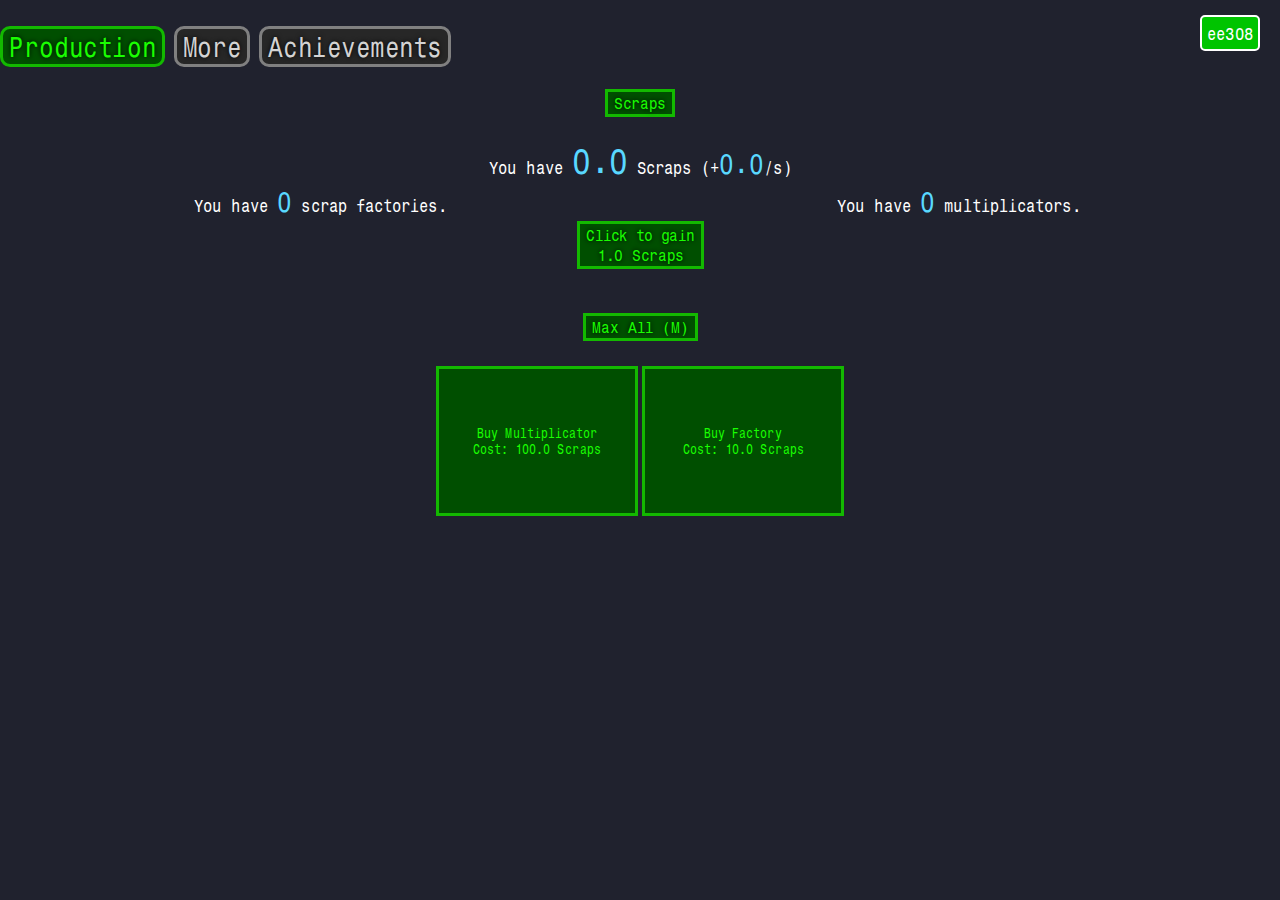
==== scrap-clicker++/boosters-update-beta/index.html @ 73416822 "Add files via upload" ====
<!DOCTYPE html>
<html lang="en">
<head>
    
    <meta charset="UTF-8">
    <meta name="viewport" content="width=device-width, initial-scale=1.0"/>
    <meta name="keywords" content="games, idle, incremental, scrap, clicker, clicker++"/>
    <meta name="description" content="Incremental game with huge numbers!">
    <meta name="theme-color" content="#006e05"/>



    <link rel="stylesheet" type="text/css" href="css/style.css" />
    <link rel="stylesheet" type="text/css" href="css/upgrades.css" />
    <link rel="stylesheet" type="text/css" href="css/notification.css" />
    <link rel="stylesheet" type="text/css" href="css/milestones.css" />
    <link rel="stylesheet" type="text/css" href="css/automation.css" />
    <link rel="stylesheet" type="text/css" href="css/fonts.css" />
    <link rel="stylesheet" type="text/css" href="css/tooltip.css" />
    <link rel="stylesheet" type="text/css" href="css/anchor.css" />
    <link rel="stylesheet" type="text/css" href="css/warning.css" />
    <link rel="stylesheet" type="text/css" href="css/mobile.css" />
    <link rel="stylesheet" type="text/css" href="css/changelog.css" />
    <link rel="stylesheet" type="text/css" href="css/scrollbar.css" />
    <link rel="stylesheet" type="text/css" href="css/challenge.css" />
    <link rel="stylesheet" type="text/css" href="css/yes_and_no_buttons.css" />
    <title>Scrap Clicker++</title>
</head>
<body>
    <div id="topbar">
        <div id="news"></div>
    </div>
    <button id="productionTab" class="buttonTab productionButton" onclick="tab('production')">Production</button>
    <button id="prestigeTab" class="buttonTab prestigeButton" onclick="tab('prestige')">Prestige</button>
    <button id="boostersTab" class="buttonTab boostersButton" onclick="tab('boosters')">Boosters</button>
    <button id="settingsTab" class="buttonTab normalButton" onclick="tab('settings')">More</button>
    <button id="settingsTab" class="buttonTab normalButton" onclick="tab('achievements')">Achievements</button>
    <br>
    <br>


    <center>



        <div id="production">
            <div>
                <button class="productionButton" id="scrapsSubTab" onclick="subTab3('subProduction1')">Scraps</button>
                <button class="magnetButton" id="magnetsSubTab" onclick="subTab3('subProduction2')">Magnets</button>
                <button class="brickButton" id="bricksSubTab" onclick="subTab3('subProduction3')">Bricks</button>
                <button class="productionButton" id="factorySubTab" onclick="subTab3('subProduction4')">Factory lists</button>
            </div>
            <div id="InDecayverse"></div>
            <div id="Decay">You have <span id="DecayAmount"></span> decay. They are dividing your scrap gain by <span id="DecayEffect"></span><br></div>
            <div id="SuperDecay">You have <span id="SuperDecayAmount"></span> super decay. They are dividing your all pre-booster resources by <span id="SuperDecayEffect"></span> per second<br></div>
            
            
            <div id="subProduction1">
                <div>You have <span id="ScrapAmount" class="bigger1">0</span> Scraps (+<span id="ScrapsPerSecond" class="bigger2">0</span>/s)</div>
                <center>
                    <table style="width: 100%; text-align: center; overflow: auto;">  
                        <tr>
                            <td style="width: 50%;"><div>You have <span id="ScrapFactoryAmount" class="bigger2">0</span> scrap factories.</div></td>
                            <td style="width: 50%;" class="tooltip"><div onclick="document.getElementById('multiplicatorDetails').className = 'popup shown'">You have <span id="MultiplicatorAmount" class="bigger2">0</span> <span id="BrokenMultiplicator"></span> multiplicators.<span class="tooltiptext">Click here to see details</span></div></td>
                        </tr>
                    </table>   
                
                    <button onclick="clickScrap()" id="ScrapsPerClick" class="productionButton">Click to gain<br>1 Scraps</button>
                    <br><br><br>
                    <button onclick="buyMultiplicator('max'); buyFactory('max', 0)" class="productionButton">Max All (M)</button><br><br>
                
                    <table style="text-align: center;">
                        <tr>
                            <td><button onclick="buyMultiplicator('singles')" id="BuyScrapBoostDisplay" class="scrapUpgrade">Buy Multiplicator<br>100 Scraps</button></td>
                            <td><button onclick="buyFactory('singles', 0)" id="BuyFactoryDisplay" class="scrapUpgrade">Buy Factory<br>10 Scraps</button></td>
                        </tr>
                    </table>
                </center>
            </div>

            <div id="subProduction2">
                <center>
                    
                    <div id="magnetsLockedText" style="position: relative; top: 100px;"><span style="font-size: 30px;">LOCKED</span><br>This feature will be unlocked when you have 6th Golden Scrap Upgrade<br>Come back if you have it ;)</div>
                    
                    <div id="magnetsScreen">
                        <table class="magnetTable" style="width: 100%; text-align: center;">
                            <tr>
                                <td style="width: 50%;"><center><div>You have <span id="MagnetAmount" class="magnet">0.0</span> Magnets</div><br><button onclick="clickMagnet()" class="magnetButton" >Click to gain<br><span id="MagnetsPerClick"></span> Magnets</button></center></td>
                                <td style="width: 50%;"><center><div>You have <span id="SteelBeamAmount" class="steelBeams">0.0</span> Steel Beams</div><br><button onclick="clickSteelBeam()" class="steelBeamButton">Click to gain<br><span id="SteelBeamsPerClick"></span> Steel Beams</button></center></td>
                            </tr>
                            <tr>
                                <td style="width: 50%;"><center><div>You have <span id="ElectronAmount"  class="electronText" style="font-size: 25px;"></span> electrons<br>Multiplying your Magnet gain by <span id="ElectronEffect"></span>x<br><br></div><button onclick="magnetSacrifice()" class="electronButton">Sacrifice all your magnets<br>for <span id="PendingElectrons"></span> Electrons</button></center></td>
                                <td style="width: 50%;"><center><div>You have <span id="ProtonAmount" class="protonText" style="font-size: 25px;"></span> protons<br>Multiplying your Steel Beam gain by <span id="ProtonEffect"></span>x<br><br></div><button onclick="steelBeamSacrifice()"  class="protonButton">Sacrifice all your steel beams<br>for <span id="PendingProtons"></span> Protons</button></center></td>
                            </tr>
                        </table>
                        <div style="font-size: 25px;"><strong>Repeatable Magnet Upgrades (RMU)</strong></div>
                        <br>
                        <button class="magnetButton" onclick="maxAllRMUs()">Max All RMUs</button>
                        <br><br>
                        <table>
                            <tr>
                                <td><button id="RepeatableMagnetUpgrade1" class="repeatableMagnetUpgrade repeatableMagnetUpgradeIsNotAffordable" onclick="buyRepeatableMagnetUpgrade('singles', 0)">You gain more Magnets and Steel Beams<br>Cost: <span id="RepeatableMagnetUpgradeCost1"></span> Magnets and Steel Beams<br>Level: <span id="RepeatableMagnetUpgradeLevel1"></span><br>Currently: <span id="RepeatableMagnetUpgradeEffect1"></span>x</button></td>
                                <td><button id="RepeatableMagnetUpgrade2" class="repeatableMagnetUpgrade repeatableMagnetUpgradeIsNotAffordable" onclick="buyRepeatableMagnetUpgrade('singles', 1)">You gain more Protons and Electrons<br>Cost: <span id="RepeatableMagnetUpgradeCost2"></span> Protons and Electrons<br>Level: <span id="RepeatableMagnetUpgradeLevel2"></span><br>Currently: <span id="RepeatableMagnetUpgradeEffect2"></span>x</button></td>
                                <td><button id="RepeatableMagnetUpgrade3" class="repeatableMagnetUpgrade repeatableMagnetUpgradeIsNotAffordable" onclick="buyRepeatableMagnetUpgrade('singles', 2)">You gain Golden scraps on prestige every second<br>Cost: <span id="RepeatableMagnetUpgradeCost3"></span> Magnets and Protons<br>Level: <span id="RepeatableMagnetUpgradeLevel3"></span><br>Currently: +<span id="RepeatableMagnetUpgradeEffect3"></span>%/s</button></td>
                                <td><button id="RepeatableMagnetUpgrade4" class="repeatableMagnetUpgrade repeatableMagnetUpgradeIsNotAffordable" onclick="buyRepeatableMagnetUpgrade('singles', 3)">You gain more Golden scraps<br>Cost: <span id="RepeatableMagnetUpgradeCost4"></span> Steel Beams and Electrons<br>Level: <span id="RepeatableMagnetUpgradeLevel4"></span><br>Currently: <span id="RepeatableMagnetUpgradeEffect4"></span>x</button></td>
                            </tr>
                        </table>
                        <br>
                        <div style="font-size: 25px;"><strong>Normal Magnet Upgrades (NMU)</strong></div>
                        <div id="NMUAutobuyer"><br><button class="magnetButton" onclick="switchLever('NMU Autobuyer')">NMU Autobuyer: <span id="NMUAutobuyerStatus"></span></button><br><br></div>
                        <table id="NMURow1">
                            <tr>
                                <td><button id="MagnetUpgrade1" class="magnetUpgrade magnetUpgradeIsNotBought" onclick="buyMagnetUpgrade(0)">You gain more Magnets and Steel beams based on prestiges<br>Currently: <span id="NormalMagnetUpgradeEffect1"></span>x<br>Cost: <span id="NormalMagnetUpgradeCost1"></span> Magnets</button></td>
                                <td><button id="MagnetUpgrade2" class="magnetUpgrade magnetUpgradeIsNotBought" onclick="buyMagnetUpgrade(1)">Golden Scrap effect uses better formula<br><span id="NormalMagnetUpgradeEffect2"></span><br>Cost: <span id="NormalMagnetUpgradeCost2"></span> Steel Beams</button></td>
                                <td><button id="MagnetUpgrade3" class="magnetUpgrade magnetUpgradeIsNotBought" onclick="buyMagnetUpgrade(2)">Scraps generate extra levels of 1st RMU<br>Currently: <span id="NormalMagnetUpgradeEffect3"></span><br>Cost: <span id="NormalMagnetUpgradeCost3"></span> Electrons</button></td>
                                <td><button id="MagnetUpgrade4" class="magnetUpgrade magnetUpgradeIsNotBought" onclick="buyMagnetUpgrade(3)">Golden scraps boost 3rd NMU Effect<br>Currently: <span id="NormalMagnetUpgradeEffect4"></span>x<br>Cost: <span id="NormalMagnetUpgradeCost4"></span> Protons</button></td>
                            </tr>
                        </table>
                        <table id="NMURow2">
                            <tr>
                                <td id="MoreNMUpgrades1"><button id="MagnetUpgrade5" class="magnetUpgrade magnetUpgradeIsNotBought" onclick="buyMagnetUpgrade(4)">Total Super Factories boost extra scrap factory gain<br>Currently: <span id="NormalMagnetUpgradeEffect5"></span>x<br>Cost: <span id="NormalMagnetUpgradeCost5"></span> Magnets</button></td>
                                <td id="MoreNMUpgrades1"><button id="MagnetUpgrade6" class="magnetUpgrade magnetUpgradeIsNotBought" onclick="buyMagnetUpgrade(5)">Total Super Factories boost 3rd NMU effect<br>Currently: <span id="NormalMagnetUpgradeEffect6"></span>x<br>Cost: <span id="NormalMagnetUpgradeCost6"></span> Steel Beams</button></td>
                                <td id="MoreNMUpgrades1"><button id="MagnetUpgrade7" class="magnetUpgrade magnetUpgradeIsNotBought" onclick="buyMagnetUpgrade(6)">Electrons and Protons boost each other<br><br><!--Currently: <span id="NormalMagnetUpgradeEffect7"></span>x<br>-->Cost: <span id="NormalMagnetUpgradeCost7"></span> Electrons</button></td>
                                <td id="MoreNMUpgrades1"><button id="MagnetUpgrade8" class="magnetUpgrade magnetUpgradeIsNotBought" onclick="buyMagnetUpgrade(7)">You will keep extra scrap factories on next prestige<br><!--Currently: <span id="NormalMagnetUpgradeEffect8"></span>x<br>-->Cost: <span id="NormalMagnetUpgradeCost8"></span> Protons</button></td>
                            </tr>
                        </table>
                        <table id="NMURow3">
                            <br id="newLine1.2">
                            <tr>
                                <td id="MoreNMUpgrades1"><button id="MagnetUpgrade9" class="magnetUpgrade magnetUpgradeIsNotBought" onclick="buyMagnetUpgrade(8)">Total scrap factories boost Scrap gain<br>Currently: <span id="NormalMagnetUpgradeEffect9"></span>x<br>Cost: <span id="NormalMagnetUpgradeCost9"></span> Magnets</button></td>
                                <td id="MoreNMUpgrades1"><button id="MagnetUpgrade10" class="magnetUpgrade magnetUpgradeIsNotBought" onclick="buyMagnetUpgrade(9)">Total scrap factories boost Golden Scrap gain<br>Currently: <span id="NormalMagnetUpgradeEffect10"></span>x<br>Cost: <span id="NormalMagnetUpgradeCost10"></span> Steel Beams</button></td>
                                <td id="MoreNMUpgrades1"><button id="MagnetUpgrade11" class="magnetUpgrade magnetUpgradeIsNotBought" onclick="buyMagnetUpgrade(10)">Total scrap factories boost Scrap gain<br>Currently: <span id="NormalMagnetUpgradeEffect11"></span>x<br>Cost: <span id="NormalMagnetUpgradeCost11"></span> Electrons</button></td>
                                <td id="MoreNMUpgrades1"><button id="MagnetUpgrade12" class="magnetUpgrade magnetUpgradeIsNotBought" onclick="buyMagnetUpgrade(11)">Total scrap factories boost Golden Scrap gain<br>Currently: <span id="NormalMagnetUpgradeEffect12"></span>x<br>Cost: <span id="NormalMagnetUpgradeCost12"></span> Protons</button></td>
                            </tr>
                        </table>
                        <table id="NMURow4">
                            <br id="newLine2.2">
                            <tr>
                                <td id="MoreNMUpgrades2"><button id="MagnetUpgrade13" class="magnetUpgrade magnetUpgradeIsNotBought" onclick="buyMagnetUpgrade(12)">Gained Magnets and Steel Beams multiply brick self-boost strength<br>Currently: <span id="NormalMagnetUpgradeEffect13"></span>x<br>Cost: <span id="NormalMagnetUpgradeCost13"></span> Magnets</button></td>
                                <td id="MoreNMUpgrades2"><button id="MagnetUpgrade14" class="magnetUpgrade magnetUpgradeIsNotBought" onclick="buyMagnetUpgrade(13)">Total Super Factories boost 16th GS Upgrade effect<br>Currently: <span id="NormalMagnetUpgradeEffect14"></span>x<br>Cost: <span id="NormalMagnetUpgradeCost14"></span> Steel Beams</button></td>
                                <td id="MoreNMUpgrades2"><button id="MagnetUpgrade15" class="magnetUpgrade magnetUpgradeIsNotBought" onclick="buyMagnetUpgrade(14)">Gained Magnets and Steel beams power up Golden Scrap effect<br>Currently: ^<span id="NormalMagnetUpgradeEffect15"></span><br>Cost: <span id="NormalMagnetUpgradeCost15"></span> Electrons</button></td>
                                <td id="MoreNMUpgrades2"><button id="MagnetUpgrade16" class="magnetUpgrade magnetUpgradeIsNotBought" onclick="buyMagnetUpgrade(15)" style="font-size: 10px;">Protons boost Electron effect, Electrons boost Proton Effect and Electons and Protons boost each other<br><br><span id="NormalMagnetUpgradeEffect16"></span><br>Cost: <span id="NormalMagnetUpgradeCost16"></span> Protons</button></td>
                            </tr>
                        </table>
                    </div>
                    
                </center>
            </div>

            <div id="subProduction3">
                <div id="bricksLockedText" style="position: relative; top: 100px;"><span style="font-size: 30px;">LOCKED</span><br>This feature will be unlocked when you have 18th Golden Scrap Upgrade<br>Come back if you have it ;)</div>

                <div id="bricksScreen">
                    You have <span id="BrickAmount" class="brickText" style="font-size: 32px;">0</span> Bricks (+<span id="BricksPerSecond" class="brickText" style="font-size: 25px;"></span>/s)<br><br>
                    Brick Self-Boost: <span id="BrickSelfBoost"></span>x<br>
                    Your Brick Self-Boost is at <span id="BrickSelfBoostStrength"></span>% strength

                    <br><br>

                    <table class="brickTable" style="width: 100%; text-align: center;">
                        <tr>
                            <td><center><div>You have <span id="WrenchAmount" style="font-size: 25px;"></span> wrenches<br><span id="WrenchEffect"></span></div><br><button class="normalButton" onclick="brickSacrifice()">Sacrifice all your bricks<br>for <span id="PendingWrenches"></span> wrenches</button></center></td>
                        </tr>
                    </table>
                    <div style="font-size: 25px;"><strong>Repeatable Brick Upgrades (RBU)</strong></div>
                    <br>
                    <table><tr>
                        <td><button class="brickButton" onclick="maxAllRBUs()">Max All RBUs</button></td>
                        <td><div id="RBUAutobuyer"><button class="brickButton" onclick="switchLever('RBU Autobuyer')">RBU Autobuyer: <span id="RBUAutobuyerStatus"></span></button></div></td>
                    </tr></table>
                    <br>
                    
                    <table>
                        <tr>
                            <td><button id="RepeatableBrickUpgrade1" class="repeatableBrickUpgrade repeatableBrickUpgradeIsAffordable" onclick="buyRepeatableBrickUpgrades('singles', 0)">You gain <span id="RepeatableBrickUpgradeEffect1.2"></span>x more wrenches<br>Cost: <span id="RepeatableBrickUpgradeCost1"></span> Bricks<br>Level: <span id="RepeatableBrickUpgradeLevel1"></span><br>Currently: <span id="RepeatableBrickUpgradeEffect1.1"></span>x</button></td>
                            <td><button id="RepeatableBrickUpgrade2" class="repeatableBrickUpgrade repeatableBrickUpgradeIsAffordable" onclick="buyRepeatableBrickUpgrades('singles', 1)">Stronger wrench effect to brick self-boost<br>Cost: <span id="RepeatableBrickUpgradeCost2"></span> Bricks<br>Level: <span id="RepeatableBrickUpgradeLevel2"></span><br>Currently: ^<span id="RepeatableBrickUpgradeEffect2"></span></button></td>
                            <td><button id="RepeatableBrickUpgrade3" class="repeatableBrickUpgrade repeatableBrickUpgradeIsAffordable" onclick="buyRepeatableBrickUpgrades('singles', 2)">Electron and proton effects use better formula<br>Cost: <span id="RepeatableBrickUpgradeCost3"></span> Bricks<br>Level: <span id="RepeatableBrickUpgradeLevel3"></span><br>Currently: ^<span id="RepeatableBrickUpgradeEffect3"></span></button></td>
                            <td><button id="RepeatableBrickUpgrade4" class="repeatableBrickUpgrade repeatableBrickUpgradeIsAffordable" onclick="buyRepeatableBrickUpgrades('singles', 3)">Gain electrons and protons on sacrifice every second<br>Cost: <span id="RepeatableBrickUpgradeCost4"></span> Bricks<br>Level: <span id="RepeatableBrickUpgradeLevel4"></span><br>Currently: +<span id="RepeatableBrickUpgradeEffect4"></span>%/s</button></td>
                        </tr>
                    </table><br>
                    <div style="font-size: 25px;"><strong>Normal Brick Upgrades (NBU)</strong></div>
                    <div id="NBUAutobuyer"><br><button class="brickButton" onclick="switchLever('NBU Autobuyer')">NBU Autobuyer: <span id="NBUAutobuyerStatus"></span></button><br><br></div>
                    <table id="NBURow1">
                        <tr>
                            <td><button id="BrickUpgrade1" class="brickUpgrade brickUpgradeIsAffordable" onclick="buyBrickUpgrade(0)">Gained bricks and scraps boost each other<br><!-- Currently: <span id="NormalBrickUpgradeEffect1"></span> --><br>Cost: <span id="NormalBrickUpgradeCost1"></span> Bricks</button></td>
                            <td><button id="BrickUpgrade2" class="brickUpgrade brickUpgradeIsAffordable" onclick="buyBrickUpgrade(1)">Wrenches make all RBU costs cheaper<br>Currently: /<span id="NormalBrickUpgradeEffect2"></span><br>Cost: <span id="NormalBrickUpgradeCost2"></span> Bricks</button></td>
                            <td><button id="BrickUpgrade3" class="brickUpgrade brickUpgradeIsAffordable" onclick="buyBrickUpgrade(2)">Prestiges make 2nd RBU cost cheaper<br>Currently: /<span id="NormalBrickUpgradeEffect3"></span><br>Cost: <span id="NormalBrickUpgradeCost3"></span> Bricks</button></td>
                            <td><button id="BrickUpgrade4" class="brickUpgrade brickUpgradeIsAffordable" onclick="buyBrickUpgrade(3)">Super Factories generate 3rd and 4th RMU extra levels<br>Currently: +<span id="NormalBrickUpgradeEffect4"></span>/s<br>Cost: <span id="NormalBrickUpgradeCost4"></span> Bricks</button></td>
                        </tr>
                    </table>
                    <table id="NBURow2">
                        <tr>
                            <td><button id="BrickUpgrade5" class="brickUpgrade brickUpgradeIsAffordable" onclick="buyBrickUpgrade(4)">Bricks multiply golden scrap gain<br>Currently: <span id="NormalBrickUpgradeEffect5"></span>x<br>Cost: <span id="NormalBrickUpgradeCost5"></span> Bricks</button></td>
                            <td><button id="BrickUpgrade6" class="brickUpgrade brickUpgradeIsAffordable" onclick="buyBrickUpgrade(5)">Golden scrap effect uses better formula<br><span id="NormalBrickUpgradeEffect6"></span><br>Cost: <span id="NormalBrickUpgradeCost6"></span> Bricks</button></td>
                            <td><button id="BrickUpgrade7" class="brickUpgrade brickUpgradeIsAffordable" onclick="buyBrickUpgrade(6)">Total Super factories boost extra scrap factory gain<br>Currently: <span id="NormalBrickUpgradeEffect7"></span>x<br>Cost: <span id="NormalBrickUpgradeCost7"></span> Bricks</button></td>
                            <td><button id="BrickUpgrade8" class="brickUpgrade brickUpgradeIsAffordable" onclick="buyBrickUpgrade(7)">Total Scrap factories boost golden scrap gain<br>Currently: <span id="NormalBrickUpgradeEffect8"></span>x<br>Cost: <span id="NormalBrickUpgradeCost8"></span> Bricks</button></td>
                        </tr>
                    </table>
                </div>
            </div>

            <div id="subProduction4">

                <div id="factoryListLockedText" style="position: relative; top: 100px;"><span style="font-size: 30px;">LOCKED</span><br>This feature will be unlocked when you have 12th Golden Scrap Upgrade<br>Come back if you have it ;)</div>

                <div id="factoryListScreen">
                    Hover over every factory name to see the cost scaling weakness info
                    <br><br>
                    <table style="width: 100%; text-align: center;">
                        <tr>
                            <th style="width: 25%; max-width: 25%;">Name</th>
                            <th style="width: 25%; max-width: 25%;">Amount</th>
                            <th style="width: 25%; max-width: 25%;">Cost</th>
                            <th style="width: 25%; max-width: 25%;">Buy Max</th>
                        </tr>

                        <tr>
                            <td style="width: 25%; max-width: 25%;" class="tooltip">Scrap Factories (#1)<span class="tooltiptext">Scaling Weakness (SW):<br><span id="FactoryScalingWeakness1"></span>%</span></td>
                            <td id="FactoryAmount1" style="width: 25%; max-width: 25%;">0.0</td>
                            <td style="width: 25%; max-width: 25%;"><button onclick="buyFactory('singles', 0)" class="buyFactoryButton productionButton" style="width: 100%;"><span id="FactoryCost1"></span> Scraps</button></td>
                            <td style="width: 25%; max-width: 25%;"><button onclick="buyFactory('max', 0)" class="buyFactoryButton productionButton" style="width: 100%;">Buy max</button></td>
                        </tr>

                        <tr>
                            <td style="width: 25%; max-width:25%;" class="tooltip">Super Factories (#2)<span class="tooltiptext">Scaling Weakness (SW):<br><span id="FactoryScalingWeakness2"></span>%</span></td>
                            <td id="FactoryAmount2" style="width: 25%; max-width: 25%;">0.0</td>
                            <td style="width: 25%; max-width: 25%;"><button onclick="buyFactory('singles', 1)" class="buyFactoryButton prestigeButton" style="width: 100%;"><span id="FactoryCost2"></span> Golden Scraps</button></td>
                            <td style="width: 25%; max-width: 25%;"><button onclick="buyFactory('max', 1)" class="buyFactoryButton prestigeButton" style="width: 100%;">Buy max</button></td>
                        </tr>

                        <tr id="FactoryRow3">
                            <td style="width: 25%; max-width:25%;" class="tooltip">Boosted Factories (#3)<span class="tooltiptext">Scaling Weakness (SW):<br><span id="FactoryScalingWeakness3"></span>%</span></td>
                            <td id="FactoryAmount3" style="width: 25%; max-width: 25%;">0.0</td>
                            <td style="width: 25%; max-width: 25%;"><button onclick="buyFactory('singles', 2)" class="buyFactoryButton boostersButton" style="width: 100%;"><span id="FactoryCost3"></span> Fuel</button></td>
                            <td style="width: 25%; max-width: 25%;"><button onclick="buyFactory('max', 2)" class="buyFactoryButton boostersButton" style="width: 100%;">Buy max</button></td>
                        </tr>
                    </table>
                </div>
            </div>

        </div>

        <div id="prestige">
            <div>You have <span id="GoldenScrapDisplay" class="biggerGold1"></span> Golden Scraps<br>They are multiplying your scrap gain by <span id="GoldenScrapDisplay2" class="biggerGold2"></span></div>
            <div id="GSSlowdown" class="warning"></div><br><br>
            <div>You have prestiged <span id="PrestigeStats"></span> times || Prestige time: <span id="PrestigeTime"></span> seconds</div>
            <div class="tooltip"><button class="prestigeButton" onclick="prestigeButtonDoes()">Prestige for<br><span id="PendingGoldenScrapDisplay"></span> golden scraps.<span class="tooltiptext">Can't prestige until 200 golden scraps</span></button></div><br><br>
            <button class="prestigeButton" onclick="subTab1('subPrestige2')">Upgrades</button>
            <button class="prestigeButton" onclick="subTab1('subPrestige3')">Stars</button>
            <button class="prestigeButton" onclick="subTab1('subPrestige4')">Automation</button>
            <button class="normalButton" id="decaySubTab" onclick="subTab1('subPrestige5')">Decayverse</button>
            <br>
            <br>

            <div id="subPrestige2">
                <div id="PossibleBoughtGSULeftText">You have <span id="PossibleBoughtGSULeft"></span> possible bought Golden Scrap Upgrades</div>
                <div id="GSUAutobuyer">
                    <button class="prestigeButton" onclick="switchLever('GSU Autobuyer')">GS Upgrade Autobuyer: <span id="GSUAutobuyerStatus"></span></button><div id="PossibleGSULeft"></div><br>
                </div>
                <center>
                    <table id="GSURow1">
                        <tr>
                            <td><button id="GSUpgrade1" class="buttonUpgrade upgradeIsNotBought" onclick="buyGoldenScrapUpgrade(0)">Total scrap factories boost Scrap gain<br> Currently: <span id="GoldenScrapUpgradeEffect1"></span><br>Cost: <span id="GoldenScrapUpgradeCost1"></span> GS</button></td>
                            <td><button id="GSUpgrade2" class="buttonUpgrade upgradeIsNotBought" onclick="buyGoldenScrapUpgrade(1)">Total scrap factories boost Scrap and Golden Scrap gain<br>Currently: <span id="GoldenScrapUpgradeEffect2.1"></span> GS and <span id="GoldenScrapUpgradeEffect2.2"></span> Scraps<br>Cost: <span id="GoldenScrapUpgradeCost2"></span> GS</button></td>
                            <td><button id="GSUpgrade3" class="buttonUpgrade upgradeIsNotBought" onclick="buyGoldenScrapUpgrade(2)">Prestige time boosts scrap gain<br>Currently: <span id="GoldenScrapUpgradeEffect3"></span><br>Cost: <span id="GoldenScrapUpgradeCost3"></span> GS</button></td>
                            <td><button id="GSUpgrade4" class="buttonUpgrade upgradeIsNotBought" onclick="buyGoldenScrapUpgrade(3)">Scrap gain is boosted by its amount<br>Currently: <span id="GoldenScrapUpgradeEffect4"></span><br>Cost: <span id="GoldenScrapUpgradeCost4"></span> GS</button></td>
                        </tr>
                    </table>
                    <table id="GSURow2">
                        <tr>
                            <td><button id="GSUpgrade5" class="buttonUpgrade upgradeIsNotBought" onclick="buyGoldenScrapUpgrade(4)">Total factories boost Golden Scrap gain<br>Currently: <span id="GoldenScrapUpgradeEffect5"></span><br>Cost: <span id="GoldenScrapUpgradeCost5"></span> GS</button></td>
                            <td><button id="GSUpgrade6" class="buttonUpgrade upgradeIsNotBought" onclick="buyGoldenScrapUpgrade(5)">Unlock Magnets<br><br>Cost: <span id="GoldenScrapUpgradeCost6"></span> GS</button></td>
                            <td id="MoreGSUpgrades1"><button id="GSUpgrade7" class="buttonUpgrade upgradeIsNotBought" onclick="buyGoldenScrapUpgrade(6)">Magnets and Steel Beams boost each other<br><br>Cost: <span id="GoldenScrapUpgradeCost7"></span> GS</button></td>
                            <td id="MoreGSUpgrades1"><button id="GSUpgrade8" class="buttonUpgrade upgradeIsNotBought" onclick="buyGoldenScrapUpgrade(7)">Gained Magnets and Steel Beams boost scraps<br>Currently: <span id="GoldenScrapUpgradeEffect8"></span><br>Cost: <span id="GoldenScrapUpgradeCost8"></span> GS</button></td>
                        </tr>
                    </table>
                    <table id="GSURow3">
                        <tr>
                            <td id="MoreGSUpgrades1"><button id="GSUpgrade9" class="buttonUpgrade upgradeIsNotBought" onclick="buyGoldenScrapUpgrade(8)">Electrons and Protons boost each other<br><br>Cost: <span id="GoldenScrapUpgradeCost9"></span> GS</button></td>
                            <td id="MoreGSUpgrades1"><button id="GSUpgrade10" class="buttonUpgrade upgradeIsNotBought" onclick="buyGoldenScrapUpgrade(9)">Total scrap factories boost Scrap gain<br>Currently: <span id="GoldenScrapUpgradeEffect10"></span><br>Cost: <span id="GoldenScrapUpgradeCost10"></span> GS</button></td>
                            <td id="MoreGSUpgrades1"><button id="GSUpgrade11" class="buttonUpgrade upgradeIsNotBought" onclick="buyGoldenScrapUpgrade(10)">Generate prestiges based on golden scraps<br>Currently: <span id="GoldenScrapUpgradeEffect11"></span><br>Cost: <span id="GoldenScrapUpgradeCost11"></span> GS</button></td>
                            <td id="MoreGSUpgrades1"><button id="GSUpgrade12" class="buttonUpgrade upgradeIsNotBought" onclick="buyGoldenScrapUpgrade(11)">Unlock super factories and prestiges now subtracts <span id="GoldenScrapUpgradeEffect12">60</span> seconds of prestige time (Instead of resetting to 0 secs)<br><br>Cost: <span id="GoldenScrapUpgradeCost12"></span> GS</button></td>
                        </tr>
                    </table>
                    <table id="GSURow4">
                        <br id="newLine1.1">
                        <tr>
                            <td id="MoreGSUpgrades2"><button id="GSUpgrade13" class="buttonUpgrade upgradeIsNotBought" onclick="buyGoldenScrapUpgrade(12)">Total Super factories boost extra scrap factory gain<br>Currently: <span id="GoldenScrapUpgradeEffect13"></span><br>Cost: <span id="GoldenScrapUpgradeCost13"></span> GS</button></td>
                            <td id="MoreGSUpgrades2"><button id="GSUpgrade14" class="buttonUpgrade upgradeIsNotBought" onclick="buyGoldenScrapUpgrade(13)">Total Super factories boost extra scrap factory gain<br>Currently: <span id="GoldenScrapUpgradeEffect14"></span><br>Cost: <span id="GoldenScrapUpgradeCost14"></span> GS</button></td>
                            <td id="MoreGSUpgrades2"><button id="GSUpgrade15" class="buttonUpgrade upgradeIsNotBought" onclick="buyGoldenScrapUpgrade(14)">Total Super factories boost Golden Scrap gain<br>Currently: <span id="GoldenScrapUpgradeEffect15"></span><br>Cost: <span id="GoldenScrapUpgradeCost15"></span> GS</button></td>
                            <td id="MoreGSUpgrades2"><button id="GSUpgrade16" class="buttonUpgrade upgradeIsNotBought" onclick="buyGoldenScrapUpgrade(15)">Total Super factories generate extra levels of 2nd RMU<br>Currently: <span id="GoldenScrapUpgradeEffect16"></span><br>Cost: <span id="GoldenScrapUpgradeCost16"></span> GS</button></td>
                        </tr>
                    </table>
                    <table id="GSURow5">
                        <br id="newLine2.1">
                        <tr>
                            <td id="MoreGSUpgrades2"><button id="GSUpgrade17" class="buttonUpgrade upgradeIsNotBought" onclick="buyGoldenScrapUpgrade(16)">4th and 8th Golden Scrap Upgrade effect use better formula<br><span id="GoldenScrapUpgradeEffect17"></span><br>Cost: <span id="GoldenScrapUpgradeCost17"></span> GS</button></td>
                            <td id="MoreGSUpgrades2"><button id="GSUpgrade18" class="buttonUpgrade upgradeIsNotBought" onclick="buyGoldenScrapUpgrade(17)">Unlock Bricks<br><br><!--Currently: <span id="GoldenScrapUpgradeEffect18"></span><br>-->Cost: <span id="GoldenScrapUpgradeCost18"></span> GS</button></td>
                            <td id="MoreGSUpgrades3"><button id="GSUpgrade19" class="buttonUpgrade upgradeIsNotBought" onclick="buyGoldenScrapUpgrade(18)">Star effect multiplier is added by <span id="GoldenScrapUpgradeEffect19"></span><br><!--Currently: <br>-->Cost: <span id="GoldenScrapUpgradeCost19"></span> GS</button></td>
                            <td id="MoreGSUpgrades3"><button id="GSUpgrade20" class="buttonUpgrade upgradeIsNotBought" onclick="buyGoldenScrapUpgrade(19)">Bricks boost 11th GS Upgrade effect<br>Currently: <span id="GoldenScrapUpgradeEffect20"></span><br>Cost: <span id="GoldenScrapUpgradeCost20"></span> GS</button></td>
                        </tr>
                    </table>
                    <table id="GSURow6">
                        <br id="newLine3.1">
                        <tr>
                            <td id="MoreGSUpgrades3"><button id="GSUpgrade21" class="buttonUpgrade upgradeIsNotBought" onclick="buyGoldenScrapUpgrade(20)">Multiply brick self-boost strength by <span id="GoldenScrapUpgradeEffect21"></span><br>Cost: <span id="GoldenScrapUpgradeCost21"></span> GS</button></td>
                            <td id="MoreGSUpgrades3"><button id="GSUpgrade22" class="buttonUpgrade upgradeIsNotBought" onclick="buyGoldenScrapUpgrade(21)" style="font-size: 11px;">1st RBU effect gets better based on its level (Starts at 100 levels)<br>Currently: <span id="GoldenScrapUpgradeEffect22"></span><br><br>Cost: <span id="GoldenScrapUpgradeCost22"></span> GS</button></td>
                            <td id="MoreGSUpgrades3"><button id="GSUpgrade23" class="buttonUpgrade upgradeIsNotBought" onclick="buyGoldenScrapUpgrade(22)">20th GS Upgrade uses better formula<br><span id="GoldenScrapUpgradeEffect23"></span><br><br>Cost: <span id="GoldenScrapUpgradeCost23"></span> GS</button></td>
                            <td id="MoreGSUpgrades3"><button id="GSUpgrade24" class="buttonUpgrade upgradeIsNotBought" onclick="buyGoldenScrapUpgrade(23)">Unlock Decayverse<br><!--Currently: <span id="GoldenScrapUpgradeEffect24"></span><br>--><br>Cost: <span id="GoldenScrapUpgradeCost24"></span> GS</button></td>
                        </tr>
                    </table>
                    <table id="GSURow7">
                        <br id="newLine4.1">
                        <tr>
                            <td id="MoreGSUpgrades4"><button id="GSUpgrade25" class="buttonUpgrade upgradeIsNotBought" onclick="buyGoldenScrapUpgrade(24)">RP and gained wrenches boost each other<br><!--Currently: <span id="GoldenScrapUpgradeEffect25"></span><br>--><br>Cost: <span id="GoldenScrapUpgradeCost25"></span> GS</button></td>
                            <td id="MoreGSUpgrades4"><button id="GSUpgrade26" class="buttonUpgrade upgradeIsNotBought" onclick="buyGoldenScrapUpgrade(25)" style="font-size: 11px;">Regenerators provide more RP base gain and regenerator gain is boosted by its amount<br><br><span id="GoldenScrapUpgradeEffect26"></span><br><br>Cost: <span id="GoldenScrapUpgradeCost26"></span> GS</button></td>
                            <td id="MoreGSUpgrades4"><button id="GSUpgrade27" class="buttonUpgrade upgradeIsNotBought" onclick="buyGoldenScrapUpgrade(26)">Golden Scraps make wrench effect to brick self boost strength stronger<br>Currently: <span id="GoldenScrapUpgradeEffect27"></span><br>Cost: <span id="GoldenScrapUpgradeCost27"></span> GS</button></td>
                            <td id="MoreGSUpgrades4"><button id="GSUpgrade28" class="buttonUpgrade upgradeIsNotBought" onclick="buyGoldenScrapUpgrade(27)">Unlock Boosters (Prestige layer)<br><!--<span id="GoldenScrapUpgradeEffect28"></span>--><br>Cost: <span id="GoldenScrapUpgradeCost28"></span> GS</button></td>
                        </tr>
                    </table>
                    
                </center>

            </div>

            <div id="subPrestige3">
                <div>You have <span class="biggerGold1" id="StarsDisplay"></span> Stars.<br>Multiplying your scrap gain by <span class="biggerGold2" id="StarEffect"></span>.</div>
                <button class="prestigeButton" onclick="buyStars('singles')">Buy a star<br>Cost: <span id="BuyStarsDisplay"></span> Golden Scraps.</button><br><br><button class="prestigeButton" onclick="buyStars('max')">Buy Max Stars</button>
            </div>


            <div id="subPrestige4">
                <div class="automator-container">
                    Autoclicker Lvl. <span id="AutomatorLevel1">99999</span><br>
                    Autoclicks scrap gain button<br>
                    Speed: <span id="AutomatorSpeed1">1.00</span>/s<br>
                    <button class="prestigeButton" onclick="upgradeAutomator('singles', 0)">Upgrade Autoclicker<br><span id="AutomatorCostText1">Cost: <span id="AutomatorCost1">1 quadrillion</span> GS </span><span id="AutomatorMaxedOut"></span></button><br>
                    Is Active: <input id="AutomatorActivation1" type="checkbox" class="checkbox" onclick="player.automator[0].isActive = document.getElementById('AutomatorActivation1').checked">
                </div>
                <div class="automator-container">
                    Auto-Multiplicator Lvl. <span id="AutomatorLevel2"></span> / 10<br>
                    Buy maxes multiplicators automatically<br>
                    Speed: <span id="AutomatorSpeed2">1.00</span>/s<br>
                    <button class="prestigeButton" onclick="upgradeAutomator('singles', 1)">Upgrade Auto-Multiplicator<br><span id="AutomatorCostText2">Cost: <span id="AutomatorCost2">1 quadrillion</span> GS </span><span id="AutomatorMaxedOut"></span></button><br>
                    Is Active: <input id="AutomatorActivation2" type="checkbox" class="checkbox" onclick="player.automator[1].isActive = document.getElementById('AutomatorActivation2').checked">
                </div>
            </div>

            <div id="subPrestige5">
                <div id="decayLockedText" style="position: relative; top: 100px;"><span style="font-size: 30px;">LOCKED</span><br>This feature will be unlocked when you have 24th Golden Scrap Upgrade<br>Come back if you have it ;)</div>

                <div id="decayScreen">
                    You have <span id="RegeneratorAmount"></span> regenerators, which provided you a base RP gain of +<span id="RegeneratorEffect"></span>/s<br>
                    and are multiplying your decay resistance by <span id="RegeneratorEffect2"></span><br><br>
                    Next regenerator at <span id="NextRegenerator" class="bigger2"></span> scraps in decayverse<br><br>
                    Decay Resistance: <span id="DecayResistance"></span>%<br><br>
                    <button id="EnterDecayverseButton" class="normalButton" onclick="enterExitDecayverse()"></button><br><br><br>
                    You have <span id="RegenPoints"></span> Regeneration Points (+<span id="RPPerSecond"></span>/s), multiplying your golden scrap gain by <span id="RPEffect1"></span><br>
                    and multiplying your scrap gain by <span id="RPEffect2"></span>
                </div>
            </div>
        </div>


        <div id="boosters">
            <div id="boostersLockedText" style="position: relative; top: 100px;"><span style="font-size: 30px;">LOCKED</span><br>This feature will be unlocked when you have 28th Golden Scrap Upgrade<br>Come back if you have it ;)</div><br>


            <div id="boostersScreen">
                You have <span id="BoosterAmount" class="boosterText" style="font-size: 32px;"></span> Boosters<br><br><br>
                You have performed <span id="PerformedCompressions"></span> Compressions<br>
                <button class="boostersButton" onclick="compressionButtonDoes()">Do a compression<br>for <span id="PendingBoosters"></span> Boosters</button><br><br>
                <button id="boosterChallengeButton" class="boostersButton" onclick="subTab5('subBoosters5')">Booster Challenges</button>
                <button class="boostersButton" onclick="subTab5('subBoosters1')">Saving Milestones</button>
                <button class="boostersButton" onclick="subTab5('subBoosters2')">Transforming</button>
                <button class="boostersButton" onclick="subTab5('subBoosters3')">Thermal Energy</button>
                <button class="boostersButton" onclick="subTab5('subBoosters4')">Fuel</button>
                <br>
                <br>
                <br>

                <div id="subBoosters1">
                    Your best boosters was <span id="BestBoosters"></span>
                    <table class="savingMilestoneTable" style="border-spacing: 5px;">
                        <tr>
                            <td style="padding: 4px;" id="SavingMilestone1" class="savingMilestone milestoneLocked"><div><span id="BoostersRequired1"></span> Booster<br><br>"Factory lists" is always unlocked</div></td>
                            <td style="padding: 4px;" id="SavingMilestone2" class="savingMilestone milestoneLocked"><div><span id="BoostersRequired2"></span> Boosters<br><br>You keep 5 Extra Levels of 3rd RMU</div></td>
                            <td style="padding: 4px;" id="SavingMilestone3" class="savingMilestone milestoneLocked"><div><span id="BoostersRequired3"></span> Boosters<br><br>Thermal Energy make you to gain wrenches on sacrifice every second<br><br><br>Currently: +<span id="SavingMilestoneEffect3"></span>%/s</div></td>
                            <td style="padding: 4px;" id="SavingMilestone4" class="savingMilestone milestoneLocked"><div><span id="BoostersRequired4"></span> Boosters<br><br>Unlock Boosted Factories (#3) and several fuel upgrades</div></td>
                        </tr>
                        <tr>
                            <td style="padding: 4px;" id="SavingMilestone5" class="savingMilestone milestoneLocked"><div><span id="BoostersRequired5"></span> Boosters<br><br>Automatically Buy GS Upgrades (can be turned off in GS Upgrades sub tab)</div></td>
                            <td style="padding: 4px;" id="SavingMilestone6" class="savingMilestone milestoneLocked"><div><span id="BoostersRequired6"></span> Boosters<br><br>You gain Magnets and Steel Beams passively once you unlock Magnets and Automatically Buy NMUs (can be turned off in Magnets sub tab)</div></td>
                            <td style="padding: 4px;" id="SavingMilestone7" class="savingMilestone milestoneLocked"><div><span id="BoostersRequired7"></span> Boosters<br><br>Automatically Buy RBU levels and NBUs (can be turned off in Bricks sub tab)</div></td>
                            <td style="padding: 4px;" id="SavingMilestone8" class="savingMilestone milestoneLocked"><div><span id="BoostersRequired8"></span> Boosters<br><br>Unlock Booster Challenges</div></td>
                        </tr>
                        <tr>
                            <td style="padding: 4px;" id="SavingMilestone9" class="savingMilestone milestoneLocked"><div><span id="BoostersRequired9"></span> Boosters<br><br>Best boosters boost fuel gain<br><br>Currently: <span id="SavingMilestoneEffect9"></span>x</div></td>
                            <td style="padding: 4px;" id="SavingMilestone10" class="savingMilestone milestoneLocked"><div><span id="BoostersRequired10"></span> Boosters<br><br>Unlock 2 more Booster types</div></td>
                            <td style="padding: 4px;" id="SavingMilestone11" class="savingMilestone milestoneLocked"><div><span id="BoostersRequired11"></span> Boosters<br><br>Unlock 2 more Booster types and several fuel upgrade</div></td>
                            <td style="padding: 4px;" id="SavingMilestone12" class="savingMilestone milestoneLocked"><div><span id="BoostersRequired12"></span> Boosters<br><br>Gain 1% Boosters and fuel on compression every second. Keep prestiges and extra Super Factories on next compression</div></td>
                        </tr>
                    </table>

                    <table class="savingMilestoneTable" style="border-spacing: 0px;">
                        <tr>
                            <td style="padding: 4px;" id="SavingMilestone13" class="savingMilestone milestoneLocked"><div><span id="BoostersRequired13"></span> Boosters<br><br>Unlock Empowerment (Prestige Layer)(Coming Soon)</div></td>
                        </tr>
                    </table>
                </div>

                <div id="subBoosters2">
                    <div>
                        <button class="boostersButton" onclick="transformationTab('Transformation1')">Inflators</button>
                        <button class="boostersButton" onclick="transformationTab('Transformation2')">Discounters</button>
                        <button id="antiScalersButton" class="boostersButton" onclick="transformationTab('Transformation3')">Anti-Scalers</button>
                        <button id="antiScalers2Button" class="boostersButton" onclick="transformationTab('Transformation4')">Anti-Scalers II</button>
                        <button id="synergizersButton" class="boostersButton" onclick="transformationTab('Transformation5')">Synergizers</button>
                        <button id="synergizers2Button" class="boostersButton" onclick="transformationTab('Transformation6')">Synergizers II</button>
                        <br>
                        <br>
                        <br>

                        <div id="Transformation1">
                            <button class="boostersButton" onclick="transformBoosters(0, 'singles')">Transform 1 Booster<br>into Inflator</button> <button class="boostersButton" onclick="transformBoosters(0, 'half')">Transform 50% of your Boosters<br>into Inflators</button><br><br><br>
                            You have <span id="TransformedBoosters1" class="boosterText" style="font-size: 25px"></span> Inflators.
                            <br><br><br>
                            You have <span id="BoosterPointType1" class="boosterText" style="font-size: 25px">0</span> Inflation Points (+<span id="BoosterPointTypePerSecond1" class="boosterText" style="font-size: 25px"></span>/s)<br><br>
                            They are multiplying all pre-boosters resources by <span id="BoosterPointTypeEffect1" class="boosterText" style="font-size: 25px"></span>
                        </div>

                        <div id="Transformation2">
                            <button class="boostersButton" onclick="transformBoosters(1, 'singles')">Transform 1 Booster<br>into Discounter</button> <button class="boostersButton" onclick="transformBoosters(1, 'half')">Transform 50% of your Boosters<br>into Discounters</button><br><br><br>
                            You have <span id="TransformedBoosters2" class="boosterText" style="font-size: 25px"></span> Discounters.
                            <br><br><br>
                            You have <span id="BoosterPointType2" class="boosterText" style="font-size: 25px">0</span> Discount Points (+<span id="BoosterPointTypePerSecond2" class="boosterText" style="font-size: 25px"></span>/s)<br><br>
                            They are dividing all pre-boosters costs (including Scrap Factory and Super Factory cost) by <span id="BoosterPointTypeEffect2" class="boosterText" style="font-size: 25px"></span>
                        </div>

                        <div id="Transformation3">
                            <button class="boostersButton" onclick="transformBoosters(2, 'singles')">Transform 1 Booster<br>into Anti-Scaler</button> <button class="boostersButton" onclick="transformBoosters(2, 'half')">Transform 50% of your Boosters<br>into Anti-Scalers</button><br><br><br>
                            You have <span id="TransformedBoosters3" class="boosterText" style="font-size: 25px"></span> Anti-Scalers.
                            <br><br><br>
                            You have <span id="BoosterPointType3" class="boosterText" style="font-size: 25px">0</span> Anti-Scalation Points (+<span id="BoosterPointTypePerSecond3" class="boosterText" style="font-size: 25px"></span>/s)<br><br>
                            They are making your GS Slowdown start at <span id="BoosterPointTypeEffect3" class="boosterText" style="font-size: 25px"></span>x more scraps
                        </div>

                        <div id="Transformation4">
                            <button class="boostersButton" onclick="transformBoosters(3, 'singles')">Transform 1 Booster<br>into Anti-Scaler II</button> <button class="boostersButton" onclick="transformBoosters(3, 'half')">Transform 50% of your Boosters<br>into Anti-Scalers II</button><br><br><br>
                            You have <span id="TransformedBoosters4" class="boosterText" style="font-size: 25px"></span> Anti-Scalers II.
                            <br><br><br>
                            You have <span id="BoosterPointType4" class="boosterText" style="font-size: 25px">0</span> Anti-Scalation II Points (+<span id="BoosterPointTypePerSecond4" class="boosterText" style="font-size: 25px"></span>/s)<br><br>
                            They are making your multiplicators start to broken at <span id="BoosterPointTypeEffect4" class="boosterText" style="font-size: 25px"></span> extra multiplicators
                        </div>

                        <div id="Transformation5">
                            <button class="boostersButton" onclick="transformBoosters(4, 'singles')">Transform 1 Booster<br>into Synergizer</button> <button class="boostersButton" onclick="transformBoosters(4, 'half')">Transform 50% of your Boosters<br>into Synergizers</button><br><br><br>
                            You have <span id="TransformedBoosters5" class="boosterText" style="font-size: 25px"></span> Synergizers.
                            <br><br><br>
                            You have <span id="BoosterPointType5" class="boosterText" style="font-size: 25px">0</span> Synergy Points (+<span id="BoosterPointTypePerSecond5" class="boosterText" style="font-size: 25px"></span>/s)<br><br>
                            They are raising discounter point effect to the power of p<sup>2</sup> and raising star effect to the power of p<br>where p is <span id="BoosterPointTypeEffect5" class="boosterText" style="font-size: 25px"></span>
                        </div>

                        <div id="Transformation6">
                            <button class="boostersButton" onclick="transformBoosters(5, 'singles')">Transform 1 Booster<br>into Synergizer II</button> <button class="boostersButton" onclick="transformBoosters(5, 'half')">Transform 50% of your Boosters<br>into Synergizers II</button><br><br><br>
                            You have <span id="TransformedBoosters6" class="boosterText" style="font-size: 25px"></span> Synergizers II.
                            <br><br><br>
                            You have <span id="BoosterPointType6" class="boosterText" style="font-size: 25px">0</span> Synergy II Points (+<span id="BoosterPointTypePerSecond6" class="boosterText" style="font-size: 25px"></span>/s)<br><br>
                            They are increasing your multiplicator base by <span id="BoosterPointTypeEffect6" class="boosterText" style="font-size: 25px"></span> for every 1,000,000 multiplicators
                        </div>
                    </div>
                </div>

                <div id="subBoosters3">
                    You have <span id="ThermalEnergyAmount" class="boosterText" style="font-size: 25px"></span> Thermal Energy (+<span id="ThermalEnergyPerSecond" class="boosterText" style="font-size: 25px"></span>/s)<br><br>
                    multiplying your Scrap gain by <span id="ThermalEnergyEffect1" class="boosterText" style="font-size: 25px"></span><br>
                    and multiplying your Golden Scrap gain by <span id="ThermalEnergyEffect2" class="boosterText" style="font-size: 25px"></span>
                    <br><br><br><br>
                    You gain Thermal Energy based on total booster types
                </div>

                <div id="subBoosters4">
                    You have <span id="FuelAmount" class="boosterText" style="font-size: 25px"></span> Fuel<br><br>
                    You will gain <span id="PendingFuel" class="boosterText" style="font-size: 25px"></span> Fuel on next compression.<br><br>
                    <button class="boostersButton" onclick="if (confirm('Are you sure you want to do that? Doing so will perform compression without giving you boosters!')) refundFuel()">Reset your fuel upgrades<br>to get <span id="FuelSpent"></span> fuel back</button><br><br>
                    <table id="FuelUpgradeRow1">
                        <tr>
                            <td><button id="FuelUpgrade1" class="boosterUpgrade boosterUpgradeIsAffordable" onclick="buyFuelUpgrades(0)">1st RMU effect is 50% stronger<br><br>Cost: <span id="FuelCost1"></span> Fuel</button></td>
                            <td><button id="FuelUpgrade2" class="boosterUpgrade boosterUpgradeIsAffordable" onclick="buyFuelUpgrades(1)">2nd RBU cost is based on (level+5)^1.75 instead of (level+5)^2.0<br><br>Cost: <span id="FuelCost2"></span> Fuel</button></td>
                            <td><button id="FuelUpgrade3" class="boosterUpgrade boosterUpgradeIsAffordable" onclick="buyFuelUpgrades(2)">Best boosters power up 1st and 2nd RMU Effects<br>Currently: ^<span id="FuelUpgradeEffect3"></span><br><br>Cost: <span id="FuelCost3"></span> Fuel</button></td>
                            <td><button id="FuelUpgrade4" class="boosterUpgrade boosterUpgradeIsAffordable" onclick="buyFuelUpgrades(3)">Total Super factories boost extra scrap factory gain<br>Currently: <span id="FuelUpgradeEffect4"></span>x<br><br>Cost: <span id="FuelCost4"></span> Fuel</button></td>
                        </tr>
                    </table>
                    <table id="FuelUpgradeRow2">
                        <tr>
                            <td><button id="FuelUpgrade5" class="boosterUpgrade boosterUpgradeIsAffordable" onclick="buyFuelUpgrades(4)">Multiplicators boost Fuel gain<br>Currently: <span id="FuelUpgradeEffect5"></span>x<br><br>Cost: <span id="FuelCost5"></span> Fuel</button></td>
                            <td><button id="FuelUpgrade6" class="boosterUpgrade boosterUpgradeIsAffordable" onclick="buyFuelUpgrades(5)">13th and 14th Golden Scrap Upgrade use better formula<br><span id="FuelUpgradeEffect6"></span><br>Cost: <span id="FuelCost6"></span> Fuel</button></td>
                            <td><button id="FuelUpgrade7" class="boosterUpgrade boosterUpgradeIsAffordable" onclick="buyFuelUpgrades(6)">Total Scrap Factories boost Magnet and Steel Beam gain<br>Currently: <span id="FuelUpgradeEffect7"></span>x<br>Cost: <span id="FuelCost7"></span> Fuel</button></td>
                            <td><button id="FuelUpgrade8" class="boosterUpgrade boosterUpgradeIsAffordable" onclick="buyFuelUpgrades(7)">Total Boosted Factories boost fuel gain<br>Currently: <span id="FuelUpgradeEffect8"></span>x<br>Cost: <span id="FuelCost8"></span> Fuel</button></td>
                        </tr>
                    </table>
                    <table id="FuelUpgradeRow3">
                        <tr>
                            <td><button id="FuelUpgrade9" class="boosterUpgrade boosterUpgradeIsAffordable" onclick="buyFuelUpgrades(8)">Scraps boost Booster gain<br>Currently: <span id="FuelUpgradeEffect9"></span>x<br>Cost: <span id="FuelCost9"></span> Fuel</button></td>
                            <td><button id="FuelUpgrade10" class="boosterUpgrade boosterUpgradeIsAffordable" onclick="buyFuelUpgrades(9)">Thermal Energy boost SW of Boosted Factory<br>Currently: <span id="FuelUpgradeEffect10"></span>x<br>Cost: <span id="FuelCost10"></span> Fuel</button></td>
                            <td><button id="FuelUpgrade11" class="boosterUpgrade boosterUpgradeIsAffordable" onclick="buyFuelUpgrades(10)">Thermal Energy power up Golden Scrap effect<br>Currently: ^<span id="FuelUpgradeEffect11"></span><br>Cost: <span id="FuelCost11"></span> Fuel</button></td>
                            <td><button id="FuelUpgrade12" class="boosterUpgrade boosterUpgradeIsAffordable" onclick="buyFuelUpgrades(11)">All booster point types boost Booster gain<br>Currently: <span id="FuelUpgradeEffect12"></span>x<br>Cost: <span id="FuelCost12"></span> Fuel</button></td>
                        </tr>
                    </table>
                    <table id="FuelUpgradeRow4">
                        <tr>
                            <td><button id="FuelUpgrade13" class="boosterUpgrade boosterUpgradeIsAffordable" onclick="buyFuelUpgrades(12)">Total Super Factories boost Prestige Gain<br>Currently: <span id="FuelUpgradeEffect13"></span>x<br>Cost: <span id="FuelCost13"></span> Fuel</button></td>
                            <td><button id="FuelUpgrade14" class="boosterUpgrade boosterUpgradeIsAffordable" onclick="buyFuelUpgrades(13)">5th and 13th Golden Scrap Upgrade use better formula<br><span id="FuelUpgradeEffect14"></span><br>Cost: <span id="FuelCost14"></span> Fuel</button></td>
                            <td><button id="FuelUpgrade15" class="boosterUpgrade boosterUpgradeIsAffordable" onclick="buyFuelUpgrades(14)">Inflation point effect use better formula<br><span id="FuelUpgradeEffect15"></span><br>Cost: <span id="FuelCost15"></span> Fuel</button></td>
                            <td><button id="FuelUpgrade16" class="boosterUpgrade boosterUpgradeIsAffordable" onclick="buyFuelUpgrades(15)">Thermal Energy effects use better formula<br><span id="FuelUpgradeEffect16"></span><br>Cost: <span id="FuelCost16"></span> Fuel</button></td>
                        </tr>
                    </table>
                </div>

                <div id="subBoosters5">
                    You are currently <span id="BoosterChallengesActive"></span><br>
                    You will perform a compression when you enter booster challenges<br>
                    Rewards do not apply when you have below 1 completion
                    <table>
                        <tr>
                            <td class="challenge-container boosterChallenge">Scrap gain is divided by its amount, you cannot gain protons and electrons and your scrap gain is divided by <span id="BCScrapDivider1"></span><br><span id="BCEffect1"></span><br><button id="BCButtonText1" class="boostersButton" onclick="enterExitBC(0)">Enter<br>this challenge</button><br>Completed <span id="BCCompletions1"></span> times<br>Reward: Total Boosted Factories boost extra Super Factory gain by <span id="TrueBCCompletions1"></span>x</td>
                            <td class="challenge-container boosterChallenge">Magnet, Steel Beam and Wrench gain are reduced a lot, Multiplicators start to broken instantly, but GS effect is raised to 2 and your scrap gain is divided by <span id="BCScrapDivider2"></span><br><span id="BCEffect2"></span><br><button id="BCButtonText2" class="boostersButton" onclick="enterExitBC(1)">Enter<br>this challenge</button><br>Completed <span id="BCCompletions2"></span> times<br>Reward: Star effect is raised to <span id="TrueBCCompletions2"></span> (caps at 10)</td>
                        </tr>
                        <tr>
                            <td class="challenge-container boosterChallenge">GS Slowdown starts at <span id="BCEffect3.1"></span>x less scraps and your scrap gain is divided by <span id="BCScrapDivider3"></span><br><span id="BCEffect3"></span><br><button id="BCButtonText3" class="boostersButton" onclick="enterExitBC(2)">Enter<br>this challenge</button><br>Completed <span id="BCCompletions3"></span> times<br>Reward: Prestiges boost 11th GS Upgrade effect by <span id="TrueBCCompletions3"></span>x</td>
                            <td class="challenge-container boosterChallenge">GS effect is raised to <span id="BCEffect4.1"></span> for every second of prestige time, Multiplicators boost prestige time and your scrap gain is divided by <span id="BCScrapDivider4"></span><span id="BCEffect4"></span><br><button id="BCButtonText4" class="boostersButton" onclick="enterExitBC(3)">Enter<br>this challenge</button><br>Completed <span id="BCCompletions4"></span> times<br>Reward: Raise your 1st RMU Effect to <span id="TrueBCCompletions4"></span> and 2nd RMU Effect to <span id="TrueBCCompletions4.1"></span></td>
                        </tr>
                        <tr>
                            <td class="challenge-container boosterChallenge" style="font-size: 12px;">Extra scrap factory, Magnet, and Steel Beam gain are multiplied by 0, scrap factory cost doesn't scale whenever you buy them, but multiplicators will limit scrap factory amount from buy maxing and your scrap gain is divided by <span id="BCScrapDivider5"></span><br><span id="BCEffect5"></span><br><button id="BCButtonText5" class="boostersButton" onclick="enterExitBC(4)">Enter<br>this challenge</button><br>Completed <span id="BCCompletions5"></span> times<br>Reward: Total boosted factories boost Booster gain by <span id="TrueBCCompletions5"></span>x</td>
                            <td class="challenge-container boosterChallenge">All pre-boosters resource gain are raised to <span id="BCEffect6.1"></span> and your scrap gain is divided by <span id="BCScrapDivider6"></span><br><span id="BCEffect6"></span><br><button id="BCButtonText6" class="boostersButton" onclick="enterExitBC(5)">Enter<br>this challenge</button><br>Completed <span id="BCCompletions6"></span> times<br>Reward: +<span id="TrueBCCompletions6"></span> star multiplier base for every star</td>
                        </tr>
                        <tr>
                            <td class="challenge-container boosterChallenge">You can only buy 6 Golden Scrap Upgrades (upgrades that are kept on compression and unlocking features don't count) and your scrap gain is divided by <span id="BCScrapDivider7"></span><br><span id="BCEffect7"></span><br><button id="BCButtonText7" class="boostersButton" onclick="enterExitBC(6)">Enter<br>this challenge</button><br>Completed <span id="BCCompletions7"></span> times<br>Reward: Boost 22nd Golden Scrap Upgrade effect by <span id="TrueBCCompletions7"></span>x</td>
                            <td class="challenge-container boosterChallenge">and your scrap gain is divided by <span id="BCScrapDivider8"></span><br><span id="BCEffect8"></span><br><button id="BCButtonText8" class="boostersButton" onclick="enterExitBC(7)">Enter<br>this challenge</button><br>Completed <span id="BCCompletions8"></span> times<br>Reward: 2nd RBU levels boost prestige gain by <span id="TrueBCCompletions8"></span>x</td>
                        </tr>
                    </table>
                </div>
            </div>
        </div>


        <div id="settings">
            <button class="normalButton" onclick="subTab2('subSettings1')">Settings</button>
            <button class="normalButton" onclick="subTab2('subSettings2')">About</button>
            <button class="normalButton" onclick="subTab2('subSettings4')">Statistics</button>
            <button class="normalButton" onclick="subTab2('subSettings3')">Changelog & Updates</button>
            <button class="normalButton" onclick="subTab2('subSettings5')">Credits</button>
            <br>
            <br>

            <div id="subSettings1">
                <button class="normalButton" onclick="save()">Save</button>
                <button class="normalButton" onclick="confirmHardReset()">Hard Reset</button>
                <button class="normalButton" onclick="document.getElementById('saveText').value = exportSave()">Export</button>
                <button class="normalButton" onclick="importSave(prompt('Insert your save.'))">Import</button><br>
                <textarea style="resize: none; width: 30%; height: 100px;" id="saveText" placeholder="Your exported save should appear here">Your exported save should appear here</textarea><br>
                Notation : <select id="notationSelect" style="transition-duration: 0.2s; border-width: 3px; border-color: rgba(128, 128, 128, 255);" onchange="player.options.notation = document.getElementById('notationSelect').value">
                    <option value="scientific">Scientific</option>
                    <option value="engineering">Engineering</option>
                    <option value="true-scientific">True scientific</option>
                    <option value="true-engineering">True engineering</option>
                    <option value="standard">Standard</option>
                    <!--<option value="long-standard">Long standard</option>-->
                </select><br>
                Prestige Confirmation: <input id="PrestigeConf" type="checkbox" class="checkbox" onclick="player.options.confirmations.prestige = document.getElementById('PrestigeConf').checked"><br>
                <div id="CompressionConfDisplay">Compression Confirmation: <input id="CompressionConf" type="checkbox" class="checkbox" onclick="player.options.confirmations.compression = document.getElementById('CompressionConf').checked"></div>
                
            </div>

            <div id="subSettings2">
                <div style="font-size: 25px;"><strong>Scrap Clicker++</strong></div><br>
                An incremental game with a lot of contents!<br>
                This game is totally different with the original game!<br>Also this game doesn't support original scrap clicker saves!<br><br>
                
                    <nav>
                        <a href="https://play.google.com/store/apps/details?id=example.de.schrotttonne&hl=en" target="_blank">Original game (by Endte)</a> |
                        <a href="https://youtu.be/RosWjxvr8-Y" target="_blank">Walkthrough Video</a> |
                        <a href="https://www.youtube.com/channel/UC4D_JX8Z2HboHvlcKjSqOYA?view_as=subscriber" target="_blank">My YouTube Channel</a> |
                        <a href="https://github.com/Patashu/break_eternity.js/tree/master" target="_blank">Break Eternity (by Patashu)</a> |
                        <a href="https://www.patreon.com/Bullz04" target="_blank">Patreon</a><br><br>
                        <a href="https://discord.gg/aggGeRc" target="_blank">Join My Discord</a>
                    </nav>
                
            </div>

            <div id="subSettings3">
                <center><div style="font-size: 25px;"><strong>Changelog</strong></div></center><br>
                Click the <span style="border: 2px solid rgb(0, 255, 0)">green-bordered box</span> to see the changelog<br><br>

                <div class="changelog-container" onclick="hideAndShow('v0.2.0')">
                    <span style="font-size: 25px;" ><strong>01-29-2021 v0.2.0</strong></span><br>
                    <span id="v0.2.0" style="display: none;"><br>
                        <strong style="font-size: 25px;">New</strong><br>
                        Added Magnets, Bricks and Decayverse.<br>
                        Added some upgrades.<br>
                        Added credits.<br>
                        Added notations.<br>
                        Added news ticker.<br><br>
                        <strong style="font-size: 25px;">Changes</strong><br>
                        Exported save now appears on textarea instead of appearing on entire game screen.<br>
                        Nerfed 3rd Golden Scrap upgrade effect.<br>
                        Nerfed 4th Golden Scrap upgrade cost.<br>
                        Game UI style change
                    </span>
                </div>
                
                <div class="changelog-container" onclick="hideAndShow('v0.1.1')">
                    <span style="font-size: 25px;" ><strong>09-17-2020 v0.1.1</strong></span><br>
                    <span id="v0.1.1" style="display: none;"><br>
                        <strong style="font-size: 25px;">Changes</strong><br>
                        Buffed 3rd Golden Scrap upgrade effect<br>
                        Buffed 4th Golden Scrap upgrade cost
                    </span>
                </div>

                <div class="changelog-container" onclick="hideAndShow('v0.1.0')">
                    <span style="font-size: 25px;" ><strong>09-03-2020 v0.1.0</strong></span><br>
                    <span id="v0.1.0" style="display: none;"><br>
                        <strong style="font-size: 25px;">New</strong><br>
                        Added GS Upgrades and stars<br><br>
                        <strong style="font-size: 25px;">Changes</strong><br>
                        Improved the saving system<br>
                        Game UI style change
                    </span>
                </div>

                <div class="changelog-container" onclick="hideAndShow('v0.0.0')">
                    <span style="font-size: 25px;" ><strong>08-28-2020 v0.0.0</strong></span><br>
                    <span id="v0.0.0" style="display: none;"><br>
                        <strong style="font-size: 25px;">New</strong><br>
                        Created the game
                    </span>
                </div>
                <!--<div>09-03-2020 v0.1:<br>Improved the saving system, Added some GS upgrades and stars.</div><br>
                <div>08-28-2020 v0.0:<br>Created the game.</div>-->
            </div>

            <div id="subSettings4">
                You have done <span id="ScrapClicks"></span> scrap clicks.<br>
                You have prestiged <span id="PrestigeStats"></span> times.
            </div>

            <div id="subSettings5">
                <div style="font-size: 25px;"><strong>Credits</strong></div><br>
                Insipiration:<br>
                <a href="https://ivark.github.io/" target="_blank">Hevipelle's Antimatter Dimensions</a> for polynomial growth.<br>
                <a href="https://jacorb90.github.io/DistInc.github.io/main.html" target="_blank">Jacorb's Distance Incremental</a> for softcap things.
                <br><br>
                Game:<br>
                <a href="https://github.com/Patashu/break_eternity.js/tree/master" target="_blank">Break Eternity.js  by Patashu</a> for making numbers able to go past 1.797e308.<br>
                <a href="https://reinhardt-c.github.io/TrueInfinity/" target="_blank">Reinhardt's True Infinity γ</a> for simple news ticker file.<br>
                <a href="https://ivark.github.io/" target="_blank">Hevipelle's Antimatter Dimensions</a> for game font.
                <br><br>
                Helpers:<br>
                Jacorb, DEMEMZEA.
                
            </div>
            
        </div>

        <div id="achievements">
            <button class="normalButton" onclick="subTab4('subAchievements1')">Achievements</button>
            <button class="normalButton" onclick="subTab4('subAchievements2')">Achievement Rewards</button>
            <div id="subAchievements1">
                <center>
                    <div>Your achievements multiply your scrap gain by <span id="AchievementMultiplier" class="rainbow" style="font-size: 25px;"></span>x</div><br>
                    <div style="height: 46px; max-height: 46px; position: sticky; top: 0; background-color: #20222e;">
                        <div id="achievementTitle">Hover over the achievements to see details</div>
                        <div id="achievementDescription"><br></div>
                        <div id="achievementReward"><br></div>
                    </div>
                    <table class="achievementTable">
                        <tr>
                            <td id="Achievement1" class="achievementLocked" onmouseover="changeAchThings(0)" onmouseout="normalizeAchThings()"><div>Ach1<!--1--></div></td>
                            <td id="Achievement2" class="achievementLocked" onmouseover="changeAchThings(1)" onmouseout="normalizeAchThings()"><div>Ach2<!--2--></div></td>
                            <td id="Achievement3" class="achievementLocked" onmouseover="changeAchThings(2)" onmouseout="normalizeAchThings()"><div>Ach3<!--3--></div></td>
                            <td id="Achievement4" class="achievementLocked" onmouseover="changeAchThings(3)" onmouseout="normalizeAchThings()"><div>Ach4<!--4--></div></td>
                            <td id="Achievement5" class="achievementLocked" onmouseover="changeAchThings(4)" onmouseout="normalizeAchThings()"><div>Ach5<!--5--></div></td>
                            <td id="Achievement6" class="achievementLocked" onmouseover="changeAchThings(5)" onmouseout="normalizeAchThings()"><div>Ach6<!--6--></div></td>
                            <td id="Achievement7" class="achievementLocked" onmouseover="changeAchThings(6)" onmouseout="normalizeAchThings()"><div>Ach7<!--7--></div></td>
                        </tr>
                        <tr>
                            <td id="Achievement8" class="achievementLocked" onmouseover="changeAchThings(7)" onmouseout="normalizeAchThings()"><div>Ach8<!--8--></div></td>
                            <td id="Achievement9" class="achievementLocked" onmouseover="changeAchThings(8)" onmouseout="normalizeAchThings()"><div>Ach9<!--9--></div></td>
                            <td id="Achievement10" class="achievementLocked" onmouseover="changeAchThings(9)" onmouseout="normalizeAchThings()"><div>Ach10<!--10--></div></td>
                            <td id="Achievement11" class="achievementLocked" onmouseover="changeAchThings(10)" onmouseout="normalizeAchThings()"><div>Ach11<!--11--></div></td>
                            <td id="Achievement18" class="achievementLocked" onmouseover="changeAchThings(17)" onmouseout="normalizeAchThings()"><div>Ach12<!--18--></div></td>
                            <td id="Achievement12" class="achievementLocked" onmouseover="changeAchThings(11)" onmouseout="normalizeAchThings()"><div>Ach13<!--12--></div></td>
                            <td id="Achievement13" class="achievementLocked" onmouseover="changeAchThings(12)" onmouseout="normalizeAchThings()"><div>Ach14<!--13--></div></td>
                            

                        </tr>
                        <tr>
                            <td id="Achievement14" class="achievementLocked" onmouseover="changeAchThings(13)" onmouseout="normalizeAchThings()"><div>Ach15<!--14--></div></td>
                            <td id="Achievement15" class="achievementLocked" onmouseover="changeAchThings(14)" onmouseout="normalizeAchThings()"><div>Ach16<!--15--></div></td>
                            <td id="Achievement19" class="achievementLocked" onmouseover="changeAchThings(18)" onmouseout="normalizeAchThings()"><div>Ach17<!--19--></div></td>
                            <td id="Achievement16" class="achievementLocked" onmouseover="changeAchThings(15)" onmouseout="normalizeAchThings()"><div>Ach18<!--16--></div></td>
                            <td id="Achievement17" class="achievementLocked" onmouseover="changeAchThings(16)" onmouseout="normalizeAchThings()"><div>Ach19<!--17--></div></td>
                            <td id="Achievement20" class="achievementLocked" onmouseover="changeAchThings(19)" onmouseout="normalizeAchThings()"><div>Ach20<!--20--></div></td>
                            <td id="Achievement21" class="achievementLocked" onmouseover="changeAchThings(20)" onmouseout="normalizeAchThings()"><div>Ach21<!--21--></div></td>
                        </tr>
                        <tr>
                            <td id="Achievement22" class="achievementLocked" onmouseover="changeAchThings(21)" onmouseout="normalizeAchThings()"><div>Ach22<!--22--></div></td>
                            <td id="Achievement23" class="achievementLocked" onmouseover="changeAchThings(22)" onmouseout="normalizeAchThings()"><div>Ach23<!--23--></div></td>
                            <td id="Achievement24" class="achievementLocked" onmouseover="changeAchThings(23)" onmouseout="normalizeAchThings()"><div>Ach24<!--24--></div></td>
                            <td id="Achievement25" class="achievementLocked" onmouseover="changeAchThings(24)" onmouseout="normalizeAchThings()"><div>Ach25<!--25--></div></td>
                            <td id="Achievement26" class="achievementLocked" onmouseover="changeAchThings(25)" onmouseout="normalizeAchThings()"><div>Ach26<!--26--></div></td>
                            <td id="Achievement27" class="achievementLocked" onmouseover="changeAchThings(26)" onmouseout="normalizeAchThings()"><div>Ach27<!--27--></div></td>
                            <td id="Achievement28" class="achievementLocked" onmouseover="changeAchThings(27)" onmouseout="normalizeAchThings()"><div>Ach28<!--28--></div></td>
                        </tr>
                    </table> 
                </center>
            </div>
            <div id="subAchievements2">
                <div style="font-size: 25px;"><strong>Achievement Rewards</strong></div>
                <br>
                
                <div class="achievementReward-container" id="AchRewardDisplay1">
                    Achievement 17 reward:<br><br>
                    Multiplies your Proton and Electron Gain by <span id="AchRewardEffect1"></span>
                </div>
                <div class="achievementReward-container" id="AchRewardDisplay2">
                    Achievement 18 reward:<br><br>
                    Scrap multiplier based on manual scrap clicks<br>
                    (boost starts at 5,000 scrap clicks)<br><br>
                    Currently: <span id="AchRewardEffect2"></span>
                </div>
                <div class="achievementReward-container" id="AchRewardDisplay3">
                    Achievement 19 reward:<br><br>
                    Multiplies your Golden Scrap Gain by <span id="AchRewardEffect3"></span>
                </div>
            </div>
        </div>




















        <!--THESE SHOULD BE MODALS, NOT POPUPS 😭😭-->
        <div id="prestigeConfirmation" class="popup hidden">
            <div style="top: 0px; background-color: rgb(45, 45, 45);">
                <strong style="font-size: 25px; color: rgb(255, 255, 0)">Hold on!!</strong>
                <div class="popupCloseButton" onclick="document.getElementById('prestigeConfirmation').className = 'popup hidden'"><div style="transform: translateY(-10px);">&times;</div></div>
            </div>
            <div class="popupText">
                You will lose all your:<br>
                Scraps,<br>
                Multiplicators,<br>
                Extra scrap factories and<br>
                Bought scrap factories<br><br>
                In return, you will get Golden Scraps<br><br><br>
                Are you sure about it?

            </div>
            <div class="popupButtons">
                <button class="yesButton" onclick="document.getElementById('prestigeConfirmation').className = 'popup hidden'; prestige()">Yes &check;</button>
                <button class="noButton" onclick="document.getElementById('prestigeConfirmation').className = 'popup hidden'">No &cross;</button>
            </div>
            
        </div>

        <div id="compressionConfirmation1" class="popup hidden">
            <div style="top: 0px; background-color: rgb(45, 45, 45);">
                <strong style="font-size: 25px; color: rgb(255, 255, 0)">Hold on!!</strong>
                <div class="popupCloseButton" onclick="document.getElementById('compressionConfirmation1').className = 'popup hidden'"><div style="transform: translateY(-10px);">&times;</div></div>
            </div>
            <div class="popupText">
                You will lose all your:<br>
                Scraps,<br>
                Multiplicators,<br>
                Bought scrap factories and Extra scrap factories,<br>
                Bought super factories and Extra super factories,<br>
                Golden Scraps and GS Upgrades,<br>
                Stars,<br>
                Automation Levels,<br>
                Prestiges and Prestige Time,<br>
                Magnets, Steel Beams, Protons and Electrons,<br>
                NMUs and All RMU Levels,<br>
                Bricks and Wrenches,<br>
                NBUs and All RBU Levels,<br>
                Regenerators and Regeneration Points.
                <br><br>
                <br>
                In return, you will get Boosters<br><br><br>
                Are you sure about it?

            </div>
            <div class="popupButtons">
                <button class="yesButton" onclick="document.getElementById('compressionConfirmation1').className = 'popup hidden'; document.getElementById('compressionConfirmation2').className = 'popup shown'">Yes &check;</button>
                <button class="noButton" onclick="document.getElementById('compressionConfirmation1').className = 'popup hidden'">No &cross;</button>
            </div>
            
        </div>

        <div id="compressionConfirmation2" class="popup hidden">
            <div style="top: 0px; background-color: rgb(45, 45, 45);">
                <strong style="font-size: 25px; color: rgb(255, 255, 0)">You cannot easily do that!!</strong>
                <div class="popupCloseButton" onclick="document.getElementById('compressionConfirmation2').className = 'popup hidden'"><div style="transform: translateY(-10px);">&times;</div></div>
            </div>
            <div class="popupText">
                Are you sure you want to do that?<br>
                This cannot be undone!
            </div>
            <div class="popupButtons">
                <button class="yesButton" onclick="document.getElementById('compressionConfirmation2').className = 'popup hidden'; compression()">Yes &check;</button>
                <button class="noButton" onclick="document.getElementById('compressionConfirmation2').className = 'popup hidden'">No &cross;</button>
            </div>
            
        </div>

        <div id="multiplicatorDetails" class="popup hidden">
            <div style="top: 0px; background-color: rgb(45, 45, 45);">
                <strong style="font-size: 25px; color: rgb(255, 255, 0)">Multiplicator Details</strong>
                <div class="popupCloseButton" onclick="document.getElementById('multiplicatorDetails').className = 'popup hidden'"><div style="transform: translateY(-10px);">&times;</div></div>
            </div>
            <div class="popupText">
                Your multiplicator base is <span id="MultiplicatorBase"></span>x (<span id="NetMultiplierPerMultiplicator"></span>x net)<br>
                Each multiplicator multiplies your scrap gain by Multiplicator Base<br>
                Currently: <span id="MultiplicatorEffect"></span>x<br><br>
                Your Multiplicator effect starts to softcap at <span id="MultiplicatorSoftcap"></span> Multiplicators
            </div>
        </div>















        <div class="notifier-container" id="notifier-box">
            
        </div>

    </center>


</body>
<script src="javascripts/libraries/break_eternity.js"></script>
<script src="javascripts/saving.js"></script>
<script src="javascripts/tabSystem.js"></script>
<script src="javascripts/doNotOpenThisIsDangerous.js"></script>
<script src="javascripts/notification.js"></script>
<script src="javascripts/boosters.js"></script>
<script src="javascripts/magnets.js"></script>
<script src="javascripts/bricks.js"></script>
<script src="javascripts/decay.js"></script>
<script src="javascripts/automation.js"></script>
<script src="javascripts/factory.js"></script>
<script src="javascripts/loop.js"></script>
<script src="javascripts/format.js"></script>
<script src="javascripts/achievements.js"></script>
<script src="javascripts/hideAndShow.js"></script>
<script src="javascripts/game.js"></script>
<script src="javascripts/prestige.js"></script>
<script src="javascripts/news.js"></script>

<script>
    addEventListener("keydown", function(e) {
    	var c = e.keyCode;
        
	    if (c == 77) {
            buyMultiplicator('max')
            buyFactory('max', 0)
        }

        if (c == 80) {
           prestigeButtonDoes()
        }
    })
    console.log(
        "%c NaNeNaN means infinity bug either positive nor negative. If you encounter this bug, just report :)",
        "background-color: #00ff00; color: #000000; font-family: Trebuchet MS, sans-serif; font-size: 25px;"
    )
    notifier.success("ee308")
</script>
</html>
---- scrap-clicker++/boosters-update-beta/css/style.css ----
body {
    color: #ffffff;
    background : #20222e;
    font-size: 16px;
    min-width: 1100px;
    margin: 0px;
    user-select: none;
}

textarea {
    color: rgb(211, 211, 211);;
    background-color : #272727;
    border-style: solid;
    border-color: rgba(128, 128, 128, 255);
    border-width: 3px;
}

*:focus {
    outline: none;
}

button {
    font-size: 15px;
}

strong, b {
    font-weight: 7000;
}

.checkbox {
    height: 20px;
    width: 20px;
}

#news {
    white-space: nowrap;
    min-width: 0px;
    height: 26px;
    display: inline-block;
}

#topbar {
    overflow: hidden;
}

.centerized {
    text-align: center;
    align-items: center;
    justify-content: center;
}

.locked {
    position: absolute;
    background-color: rgba(0, 0, 0, 0.75); 
    width: 100%;
}

.achievementLocked {
    width: 105px;
    height: 105px;
    background-color: rgb(75, 75, 75);
    color: rgb(255, 0, 0);
    font-weight: bold;
    margin: 2px;
    font-size: 12px;
    border-style: solid;
    border-width: 2px;
    border-color: rgb(255, 0, 0);
    overflow: hidden;
    text-shadow: 0px 0px 5px rgb(0, 0, 0);
}

.achievementUnlocked {
    width: 105px;
    height: 105px;
    background-color: rgb(75, 75, 75);
    color: rgb(0, 255, 0);
    font-weight: bold;
    margin: 2px;
    font-size: 12px;
    border-style: solid;
    border-width: 2px;
    border-color: rgb(0, 255, 0);
    overflow: hidden;
    text-shadow: 0px 0px 5px rgb(0, 0, 0);
}
/*
.incompleted {
    border-color: rgb(255, 0, 0);
}

.completed {
    border-color: rgb(0, 255, 0);
}
 #94ff88 */
.bigger1 {
    color : #59d8ff;
    border : none;
    font-size : 32px;
}

.bigger2 {
    color : #59d8ff;
    border : none;
    font-size : 25px;
}

.biggerGold1 {
    color : #ffee00;
    border : none;
    font-size : 32px;
    text-shadow : 0px 0px 5px rgba(255, 255, 0, 1);
}

.biggerGold2 {
    color : #ffee00;
    border : none;
    font-size : 25px;
    text-shadow : 0px 0px 5px rgba(255, 255, 0, 1);
}

.electronText {
    border : none;
    text-shadow : 0px 0px 5px rgb(0, 100, 255);
    animation: electron 5s linear infinite
}

.protonText {
    border : none;
    text-shadow : 0px 0px 5px rgba(255, 0, 0, 1);
    animation: proton 5s linear infinite;
}

.popup {
    position: fixed;
    top: 50%;
    left: 50%;
    height: 50%;
    width: 50%;
    transform: translate(-50%, -50%);
    background: #000000;
    border: 5px solid rgb(179, 179, 179);
    overflow: auto;
    overflow-x: hidden;
}

.hidden {
    display: none;
}

.shown {
    display: block;
}

/*.popupButtons-container {
    position: relative;
}*/

.popupText {
    font-size: 15px;
    max-height: calc(100% - 65px);
    overflow: auto;
    overflow-x: hidden;
}

.popupButtons {
    position: static;
    background-color: black;
}

.popupCloseButton {
    position: absolute;
    right: 0;
    top: 0;
    font-size: 35px;
    background-color: transparent;
    height: 34px;
    max-height: 34px;
    width: 38px;
    max-width: 38px;
    color: white;
    transition-duration: 0.25s;
}

.popupCloseButton:hover{
    background-color: rgb(255, 0, 0);
}
/*Text Barrier */

table tr td {
    text-align: center;
}

/*table.achievementTable tr td div {
    width: 120px;
    height: 120px;
}*/

.buttonTab {
    font-size : 25px;
    border-radius: 10px;
    color : #000000;
    background-color : #ffffff;
    transition-duration : 0.2s;
    border-style: solid;
    border-width: 3px;
    border-color: rgba(128, 128, 128, 255);
}

.productionButton {
    color : #1aff00;
    background-color : rgba(0, 79, 0, 255);
    text-shadow : 0px 0px 5px rgba(0, 0, 0, 255);
    border-style: solid;
    border-color : #13b900;
    border-width: 3px;
    transition-duration: 0.2s;
}

.productionButton:hover {
    background-color : #94ff88;
    color : #0e8f00;
    text-shadow : 0px 0px 5px rgba(0, 0, 0, 0);
}

.prestigeButton {
    color : #eeff00;
    background-color : #4f5500;
    text-shadow : 0px 0px 5px rgba(0, 0, 0, 1);
    border-style: solid;
    border-color : #b0bd00;
    border-width: 3px;
    transition-duration: 0.2s;
}

.prestigeButton:hover {
    background-color : #eeff00;
    color : #98a300;
    text-shadow : 0px 0px 5px rgba(0, 0, 0, 0);
}

.boostersButton {
    color : rgb(255, 166, 0);
    border-style : solid;
    text-shadow : 0px 0px 5px rgb(255, 166, 0);
    background-color: rgb(95, 62, 0);
    border-color : rgb(0, 0, 255);
    border-width : 3px;
    transition-duration : 0.2s;
}

.boostersButton:hover {
    color : rgb(0, 132, 255);
    border-color : rgb(255, 166, 0);
    text-shadow : 0px 0px 5px rgb(0, 247, 255);
    background-color : rgb(0, 0, 80);
} 

.normalButton {
    color : #d3d3d3;
    background-color : #272727;
    text-shadow : 0px 0px 5px rgba(0, 0, 0, 255);
    border-style: solid;
    border-color: rgba(128, 128, 128, 1);
    border-width: 3px;
    transition-duration: 0.2s;
}

.normalButton:hover {
    background-color : #cccccc;
    color : #5f5f5f;
    text-shadow : 0px 0px 5px rgba(0, 0, 0, 0);
}

.magnetButton {
    transition-duration : 0.33s;
    border-style: solid;
    background-image: linear-gradient(90deg, rgb(110, 0, 0) 25%, rgb(0, 0, 128) 25%,  rgb(110, 0, 0) 25%, rgb(0, 0, 128) 25%);
    background-repeat: repeat;
    background-size: 200%;
    border-width: 3px;
    border-image: linear-gradient(120deg, rgb(0, 0, 255) 50%, rgb(220, 0, 0) 50%);
    border-image-slice: 1;
    color: rgb(255, 255, 255)
}

.magnetButton:hover {
    background-position: 150% 0px;
}

.steelBeamButton {
    color: rgb(255, 255, 255);
    transition-duration: 0.2s;
    background-color: rgb(102, 72, 26);
    border-style: solid;
    border-color: rgb(209, 138, 30);
    border-width: 3px;
    text-shadow : 0px 0px 5px rgba(0, 0, 0, 1);
}

.steelBeamButton:hover {
    color: rgb(0, 0, 0);
    background-color:  rgb(199, 157, 93);
    text-shadow : 0px 0px 5px rgba(0, 0, 0, 0);
}

.brickButton {
    color: rgb(255, 255, 255);
    transition-duration: 0.2s;
    background-color: rgb(133, 60, 0);
    border-style: solid;
    border-color: rgb(255, 115, 0);
    border-width: 3px;
    text-shadow : 0px 0px 5px rgba(0, 0, 0, 1);
}

.brickButton:hover {
    color: rgb(173, 78, 0);
    background-color: rgb(255, 183, 124);
    text-shadow : 0px 0px 5px rgba(0, 0, 0, 0);
}

.electronButton {
    color : rgb(110, 226, 255);
    background-color : rgb(0, 77, 87);
    text-shadow : 0px 0px 5px rgba(0, 0, 0, 1);
    border-style: solid;
    border-color : rgb(0, 155, 194);
    border-width: 3px;
    transition-duration: 0.2s;
}

.electronButton:hover {
    color : rgb(0, 77, 87);
    text-shadow : 0px 0px 5px rgba(0, 0, 0, 0);
    background-color : rgb(110, 226, 255);
}

.protonButton {
    color : rgb(255, 155, 155);
    background-color : rgb(87, 0, 0);
    text-shadow : 0px 0px 5px rgba(0, 0, 0, 1);
    border-style: solid;
    border-color : rgb(255, 0, 0);
    border-width: 3px;
    transition-duration: 0.2s;
}

.protonButton:hover {
    color : rgb(87, 0, 0);
    text-shadow : 0px 0px 5px rgba(0, 0, 0, 0);
    background-color : rgb(255, 155, 155);
}

table.magnetTable tr td {
    padding : 20px;
}

table.brickTable tr td {
    padding : 20px;
}

table.savingMilestoneTable tr td {
    margin : 50px;
}

.magnet {
    font-size: 32px;
    background: -webkit-linear-gradient(90deg, rgb(252, 103, 103) 50%, rgb(106, 106, 255) 50%);
    -webkit-background-clip: text;
    -webkit-text-fill-color: transparent;
}

.steelBeams {
    color: rgb(199, 139, 50);
    font-size: 32px;
}

.brickText {
    color: rgb(255, 138, 42);
}

.boosterText {
    color: rgb(0, 0, 255);
    text-shadow: -1px -1px 0 #ffa500, 1px -1px 0 #ffa500, -1px 1px 0 #ffa500, 1px 1px 0 #ffa500;  
}

.rainbow {
    animation: rainbowColor 5s linear infinite;
}

.achievementReward-container {
    border-style: solid;
    border-width: 5px;
    border-color: rgba(0, 255, 0, 1);
    margin: 5px;
    width: 50%;
    max-width: 50%;
}

.buyFactoryButton {
    height: 50px;
}

@keyframes rainbowColor{
    16% {
        color: rgb(255, 255, 0)
    }
    33% {
        color: rgb(0, 255, 0)
    }
    50% {
        color: rgb(0, 255, 255)
    }
    67% {
        color: rgb(0, 0, 255)
    }
    83% {
        color: rgb(255, 0, 255)
    }
    0%, 100% {
        color: rgb(255, 0, 0)
    }
}

@keyframes electron{
    50% {
        color: rgb(100, 200, 255)
    }

    0%, 100% {
        color: rgb(0, 100, 255)
    }
}

@keyframes proton{
    50% {
        color: rgb(255, 100, 100)
    }
    0%, 100% {
        color: rgb(255, 0, 0)
    }
}
---- scrap-clicker++/boosters-update-beta/css/upgrades.css ----
.scrapUpgrade {
    width : 202px;
    height: 150px;
    color : #1aff00;
    font-size: 12px;
    transition-duration : 0.2s;
    border-style: solid;
    border-width: 3px;
    border-color : #13b900;
    background-color: rgba(0, 79, 0, 255);
}


.goldenScrapUpgrade {
    width : 202px;
    height: 150px;
    color : #ffffff;
    font-size: 12px;
    transition-duration : 0.2s;
    border-style: solid;
    border-width: 3px;
    border-color : #ffee00;
}

.goldenScrapUpgradeIsAffordable {
    background-color : #526100;
    color : #ffffff;
}

.goldenScrapUpgradeIsNotBought {
    background-color :  #6b6b6b;
    color : #000000;
}

.goldenScrapUpgradeIsBought {
    background-color: rgb(0, 255, 0);
    color: rgb(0, 0, 0);
}

.repeatableMagnetUpgrade {
    width : 242px;
    height: 181px;
    transition-duration : 0.2s;
    font-size: 12px;
    border-style: solid;
    border-width: 3px;
    border-image: linear-gradient(120deg, rgb(0, 0, 255) 50%, rgb(220, 0, 0) 50%);
    border-image-slice: 1; 
}

.repeatableMagnetUpgradeIsAffordable {
    background-color: rgba(0, 0, 0, 0);
    background-image: linear-gradient(120deg, rgb(110, 0, 0) , rgb(0, 0, 128) );
    color: rgb(255, 255, 255);
}

.repeatableMagnetUpgradeIsNotAffordable {
    background-color: #6b6b6b;
    color: #000000;
}








.repeatableBrickUpgrade {
    width : 242px;
    height: 181px;
    transition-duration : 0.2s;
    font-size: 12px;
    border-style: solid;
    border-width: 3px;
    border-color: rgb(255, 115, 0)
}

.repeatableBrickUpgradeIsAffordable {
    background-color: rgb(71, 32, 0);
    color: rgb(255, 255, 255);
}

.repeatableBrickUpgradeIsNotAffordable {
    background-color: #6b6b6b;
    color: #000000;
}






.brickUpgrade {
    width : 202px;
    height: 150px;
    font-size: 12px;
    transition-duration : 0.2s;
    border-style: solid;
    border-width: 3px;
    border-color : rgb(255, 115, 0);
}

.brickUpgradeIsAffordable {
    background-color : rgb(71, 32, 0);
    color : #ffffff;
}

.brickUpgradeIsNotBought {
    background-color :  #6b6b6b;
    color : #000000;
}

.brickUpgradeIsBought {
    background-color: rgb(0, 255, 0);
    color: rgb(0, 0, 0);
}








.magnetUpgrade {
    width : 202px;
    height: 150px;
    transition-duration : 0.2s;
    font-size: 12px;
    border-style: solid;
    border-width: 3px;
    border-image: linear-gradient(120deg, rgb(0, 0, 255) 50%, rgb(220, 0, 0) 50%);
    border-image-slice: 1; 
}

.magnetUpgradeIsAffordable {
    background-color: rgba(0, 0, 0, 0);
    background-image: linear-gradient(120deg, rgb(110, 0, 0) , rgb(0, 0, 128) );
    color: rgb(255, 255, 255);
}

.magnetUpgradeIsNotBought {
    background-color: #6b6b6b;
    color: #000000;
}

.magnetUpgradeIsBought {
    background-color: rgb(0, 255, 0);
    color: rgb(0, 0, 0);
}






.boosterUpgrade {
    width : 202px;
    height: 150px;
    font-size: 12px;
    transition-duration : 0.2s;
    border-style: solid;
    border-width: 3px;
    border-image: linear-gradient(60deg, rgb(0, 0, 255) 50%,  rgb(255, 165, 0) 50%);
    border-image-slice: 1;
}

.boosterUpgradeIsNotBought {
    background-color: #6b6b6b;
    color: #000000;
}

.boosterUpgradeIsAffordable {
    animation: boosterAnimation 5s infinite;
    background-color: #000000;
}
.boosterUpgradeIsBought {
    color: #000000;
    background-color: #00ff00;
}






@keyframes boosterAnimation {
    25%, 50% {
        color: rgb(0, 132, 255)
    }
    75%, 100%, 0% {
        color: rgb(255, 165, 0)
    }
}
---- scrap-clicker++/boosters-update-beta/css/notification.css ----
.notifier-container {
    text-align: right;
    position: fixed;
    margin: 5px;
    padding: 5px;
    top: 0;
    right: 5px;
    pointer-events: none;
}

.notification {
    position: relative;
    right: 0px;
    opacity: 0;
    margin: 5px;
    transition-duration: 1s;
    padding: 5px;
    pointer-events: none;
    background-color: rgb(0, 196, 0);
    border-radius: 5px;
    border: 2px solid rgb(255, 255, 255);
    
}

.notification-appears {
    animation: notificationAppearsAnimation 0.5s linear;
    opacity: 1;
}

.notification-disappears {
    animation: notificationDisappearsAnimation 0.33s cubic-bezier(0.8, -0.01, 1, 1);
    opacity: 0;
}

@keyframes notificationAppearsAnimation{
    0% {
        right: -150%;
        left: initial
    }
    20% {
        clip: rect();
    }
    60% {
        right: 17.5px;
        left: initial
    }
    77.5% {
        right: -5px
    }
    100% {
        right: 0px;
        left: initial
    }
}

@keyframes notificationDisappearsAnimation {
    0% {
        right: 0px
    }
    100% {
        right: -75%
    }
}
---- scrap-clicker++/boosters-update-beta/css/milestones.css ----
.savingMilestone {
    width : 242px;
    height: 181px;
    transition-duration : 0.2s;
    font-size: 12px;
    border-style: solid;
    border-width: 3px;
    border-image: linear-gradient(60deg, rgb(0, 0, 255) 50%,  rgb(255, 165, 0) 50%);
    border-image-slice: 1;

    
}

.milestoneLocked {
    background-color: #6b6b6b;
    color: #000000;
}

.milestoneUnlocked {
    background-color: rgb(0, 255, 0);
    color: #000000;
}
---- scrap-clicker++/boosters-update-beta/css/automation.css ----
.automator-container {
    width: 500px;
    height: 175px;
    border-style: solid;
    border-width: 3px;
    border-color: #b0bd00;
    text-align: center;
    top: 50%;
    left: 50%;
}
---- scrap-clicker++/boosters-update-beta/css/fonts.css ----
@font-face {
    src: url('../fonts/MonospaceTypewriter.ttf') format("truetype");
    font-family: HevipelleFont;
}

@font-face {
    src: url('../fonts/MinecraftFont.otf') format("opentype");
    font-family: MinecraftFont;
}

* {
    font-family: HevipelleFont;
}
---- scrap-clicker++/boosters-update-beta/css/tooltip.css ----
.tooltip {
    position: relative;
    max-width: fit-content;

}

.tooltiptext {
    position: absolute;
    border: 2px solid white;
    min-width: 200px;
    max-width: 200px;
    pointer-events: none;
}

.tooltip .tooltiptext {
    opacity: 0;
    visibility: hidden;
    background-color: rgb(0, 0, 0);
    color: rgb(255, 255, 255);
    text-align: center;
    border-radius: 6px;
    padding: 7px 5px;
    z-index: 1;
    bottom: 150%;
    left: 50%;
    margin-left: -60px;
    font-size: 15px;
    transition-duration: 0.3s;
}

.tooltip .tooltiptext::after {
    content: "";
    top: 100%;
    left: 50%;
    margin-left: -5px;
    border-width: 10px;
    border-style: solid;
    border-color: rgb(255, 255, 255) transparent transparent transparent ;
}

.tooltiptext::after {
    position: absolute;
}
  
.tooltip:hover .tooltiptext {
    visibility: visible;
    opacity: 1;
}
---- scrap-clicker++/boosters-update-beta/css/anchor.css ----
a:link {
    color: rgb(115, 185, 255);
    background-color: transparent;
    text-decoration: none;
}

a:hover {
    background-color: transparent;
    text-decoration: underline;
}

a:visited {
    color: rgb(223, 129, 255);
    background-color: transparent;
    text-decoration: none;
}

#news a:link {
    color: rgb(115, 185, 255);
    background-color: transparent;
    text-decoration: none;
}

#news a:hover {
    background-color: transparent;
    text-decoration: underline;
}

#news a:visited {
    color: rgb(223, 129, 255);
    background-color: transparent;
    text-decoration: none;
}
---- scrap-clicker++/boosters-update-beta/css/warning.css ----
.warning {
    animation: warning 1.5s linear infinite
}

@keyframes warning{
    50% {
        color: rgb(255, 0, 0);
        text-shadow: 0px 0px 5px rgba(255, 0, 0, 1)
    }

    0%, 25%, 100% {
        color: rgb(255, 255, 255);
        text-shadow: 0px 0px 5px rgba(0, 0, 0, 0)
    }

}
---- scrap-clicker++/boosters-update-beta/css/mobile.css ----
@media only screen and (max-width: 1100px) {
    .popup {
        width: 90%;
    }
}
body {
    touch-action: manipulation;
}
---- scrap-clicker++/boosters-update-beta/css/changelog.css ----
.changelog-container {
    border-style: solid;
    border-width: 5px;
    border-color: rgba(0, 255, 0, 1);
    margin: 5px;
    width: 50%;
    max-width: 50%;
}
---- scrap-clicker++/boosters-update-beta/css/scrollbar.css ----
::-webkit-scrollbar {
    width: 12px;
}

::-webkit-scrollbar-track {
    z-index: 2;
    background: black;
    border: 1px solid white
}

::-webkit-scrollbar-thumb {
    background: rgb(0, 255, 255);
}

::-webkit-scrollbar-thumb:hover {
    background: rgb(0, 195, 255); 
}

::-webkit-scrollbar-thumb:active {
    background: rgb(0, 0, 255); 
}

::-webkit-scrollbar-track-piece {
    color:blueviolet
}
---- scrap-clicker++/boosters-update-beta/css/challenge.css ----
.challenge-container {
    width: 415px;
    height: 315px;
    padding: 10px;
    border-style : solid;
    background-color: rgb(0, 0, 0);
    border-color : rgb(0, 0, 255);
    border-width : 3px;
    animation: boosterAnimation 5s infinite;
}

.boosterChallenge {
    font-size: 14px
}


@keyframes boosterAnimation {
    25%, 50% {
        color: rgb(0, 132, 255)
    }
    75%, 100%, 0% {
        color: rgb(255, 165, 0)
    }
}
---- scrap-clicker++/boosters-update-beta/css/yes_and_no_buttons.css ----
.yesButton {
    color : #1aff00;
    background-color : rgba(0, 79, 0, 255);
    text-shadow : 0px 0px 5px rgba(0, 0, 0, 255);
    border-style: solid;
    border-color : #13b900;
    border-width: 3px;
    transition-duration: 0.2s;
    width: 90px;
}

.yesButton:hover {
    background-color : #94ff88;
    color : #0e8f00;
    text-shadow : 0px 0px 5px rgba(0, 0, 0, 0);
}

.noButton {
    color : rgb(255, 73, 73);
    background-color : rgb(87, 0, 0);
    text-shadow : 0px 0px 5px rgba(0, 0, 0, 1);
    border-style: solid;
    border-color : rgb(255, 0, 0);
    border-width: 3px;
    transition-duration: 0.2s;
    width: 90px;
}

.noButton:hover {
    color : rgb(87, 0, 0);
    text-shadow : 0px 0px 5px rgba(0, 0, 0, 0);
    background-color : rgb(255, 155, 155);
}
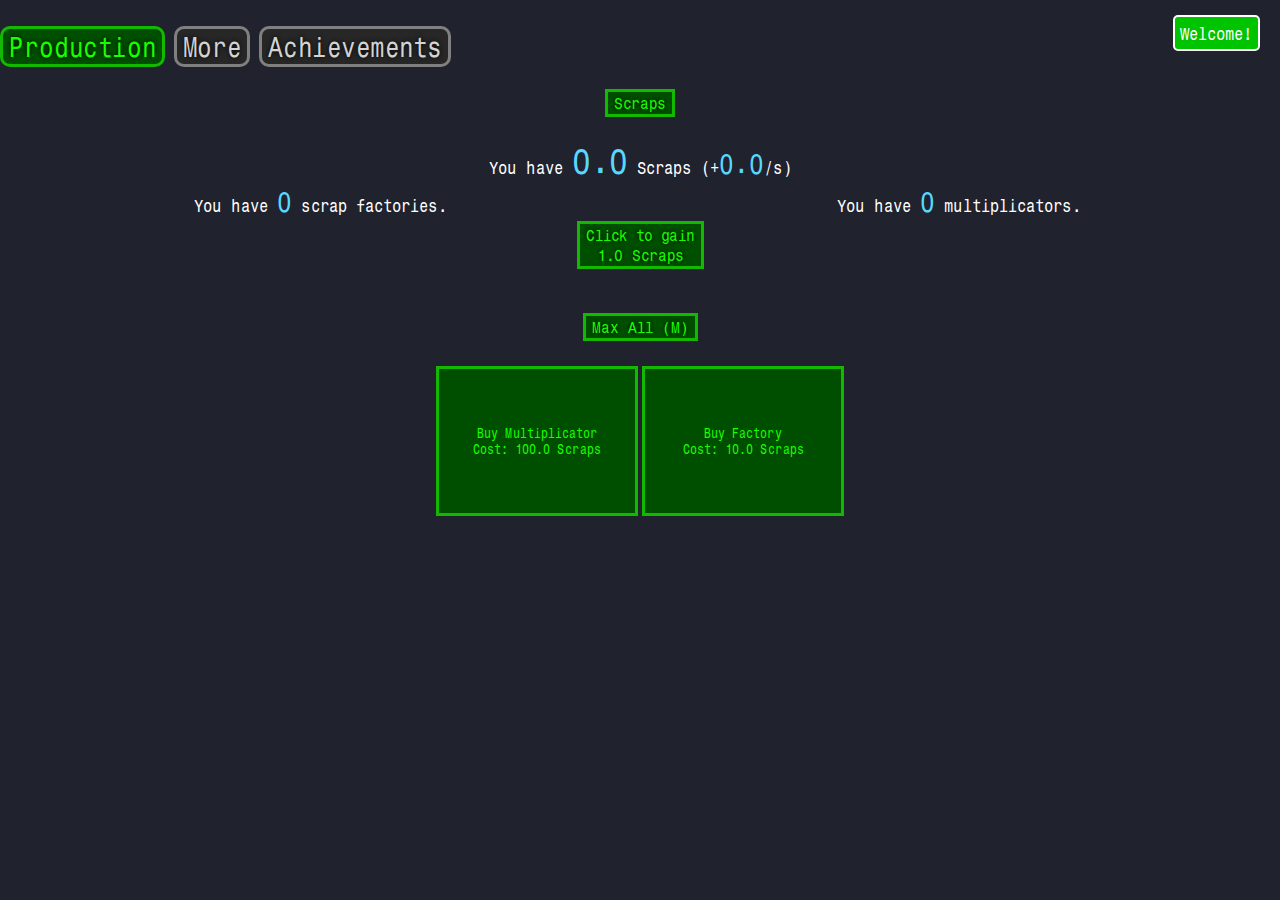
==== commit 707f4d08: "Update index.html" ====
--- a/scrap-clicker++/boosters-update-beta/index.html
+++ b/scrap-clicker++/boosters-update-beta/index.html
@@ -900,6 +900,6 @@
         "%c NaNeNaN means infinity bug either positive nor negative. If you encounter this bug, just report :)",
         "background-color: #00ff00; color: #000000; font-family: Trebuchet MS, sans-serif; font-size: 25px;"
     )
-    notifier.success("ee308")
+    notifier.success("Welcome!")
 </script>
 </html>
